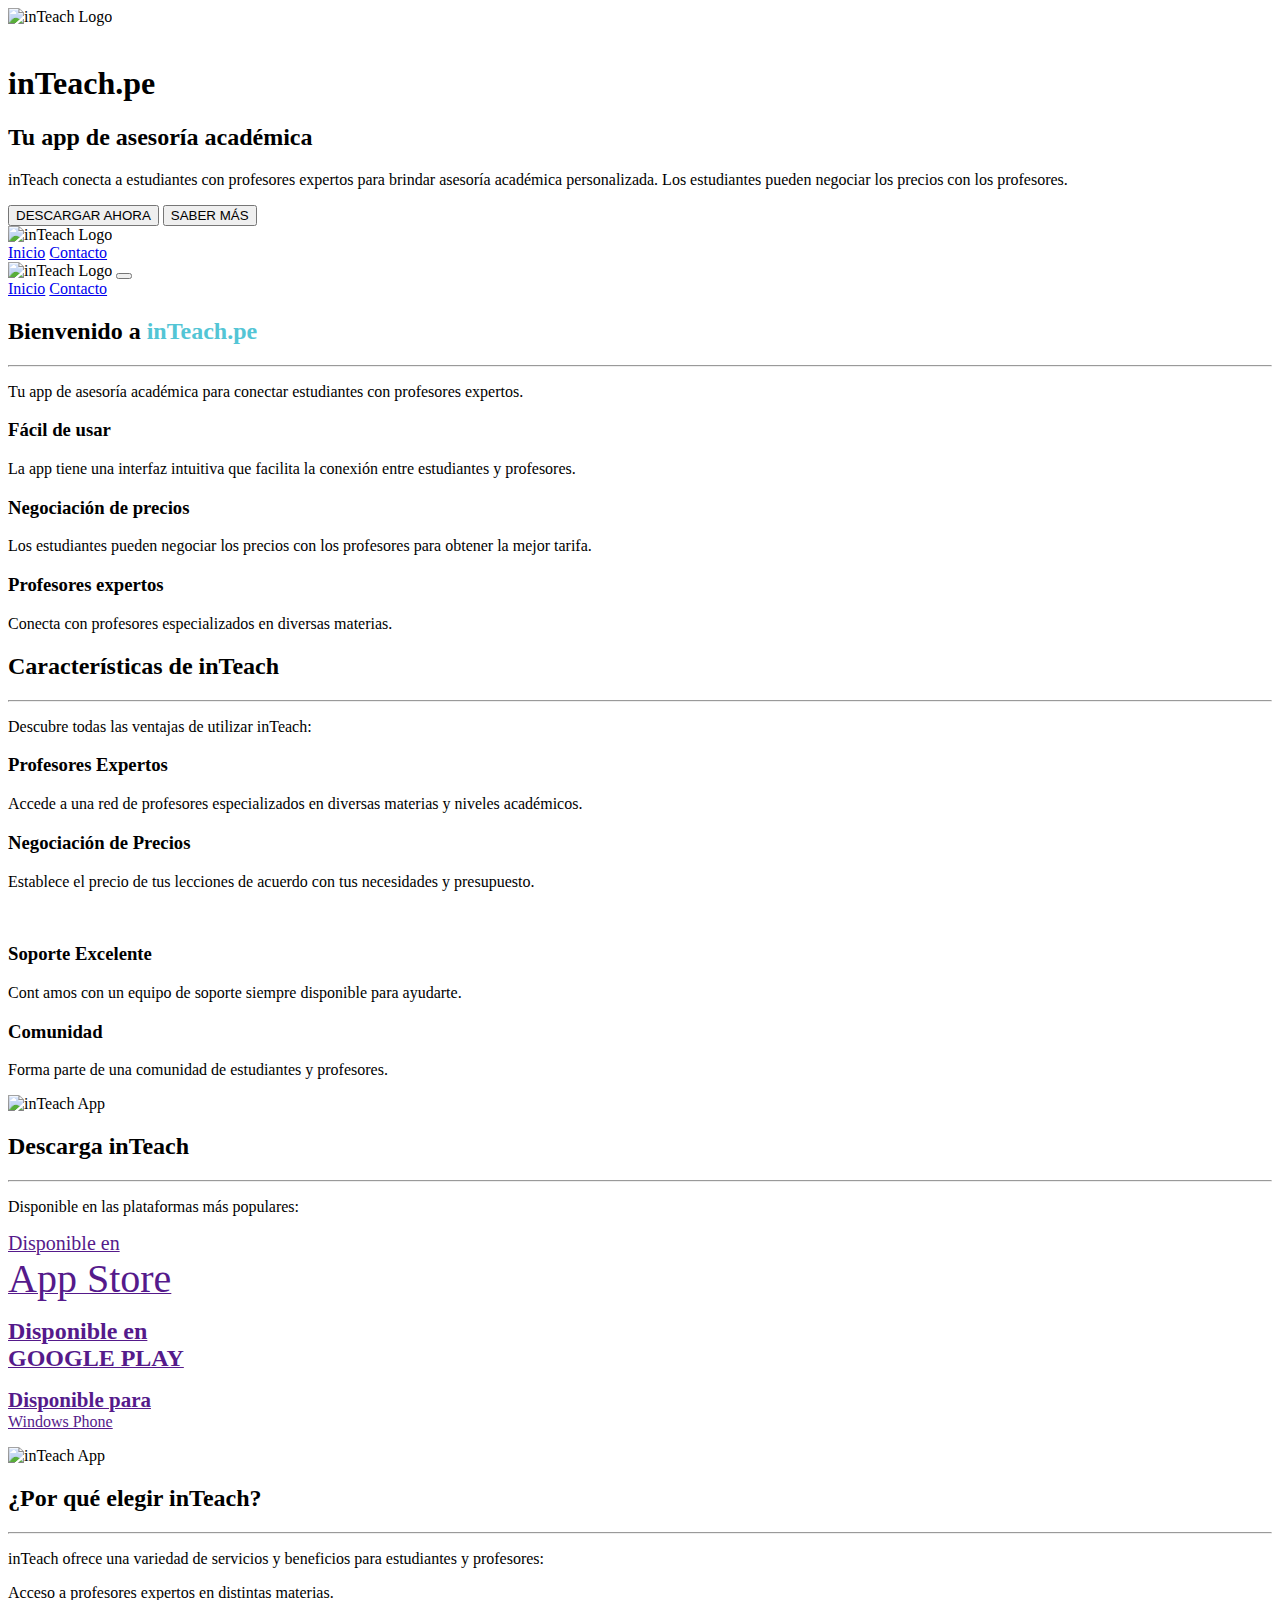
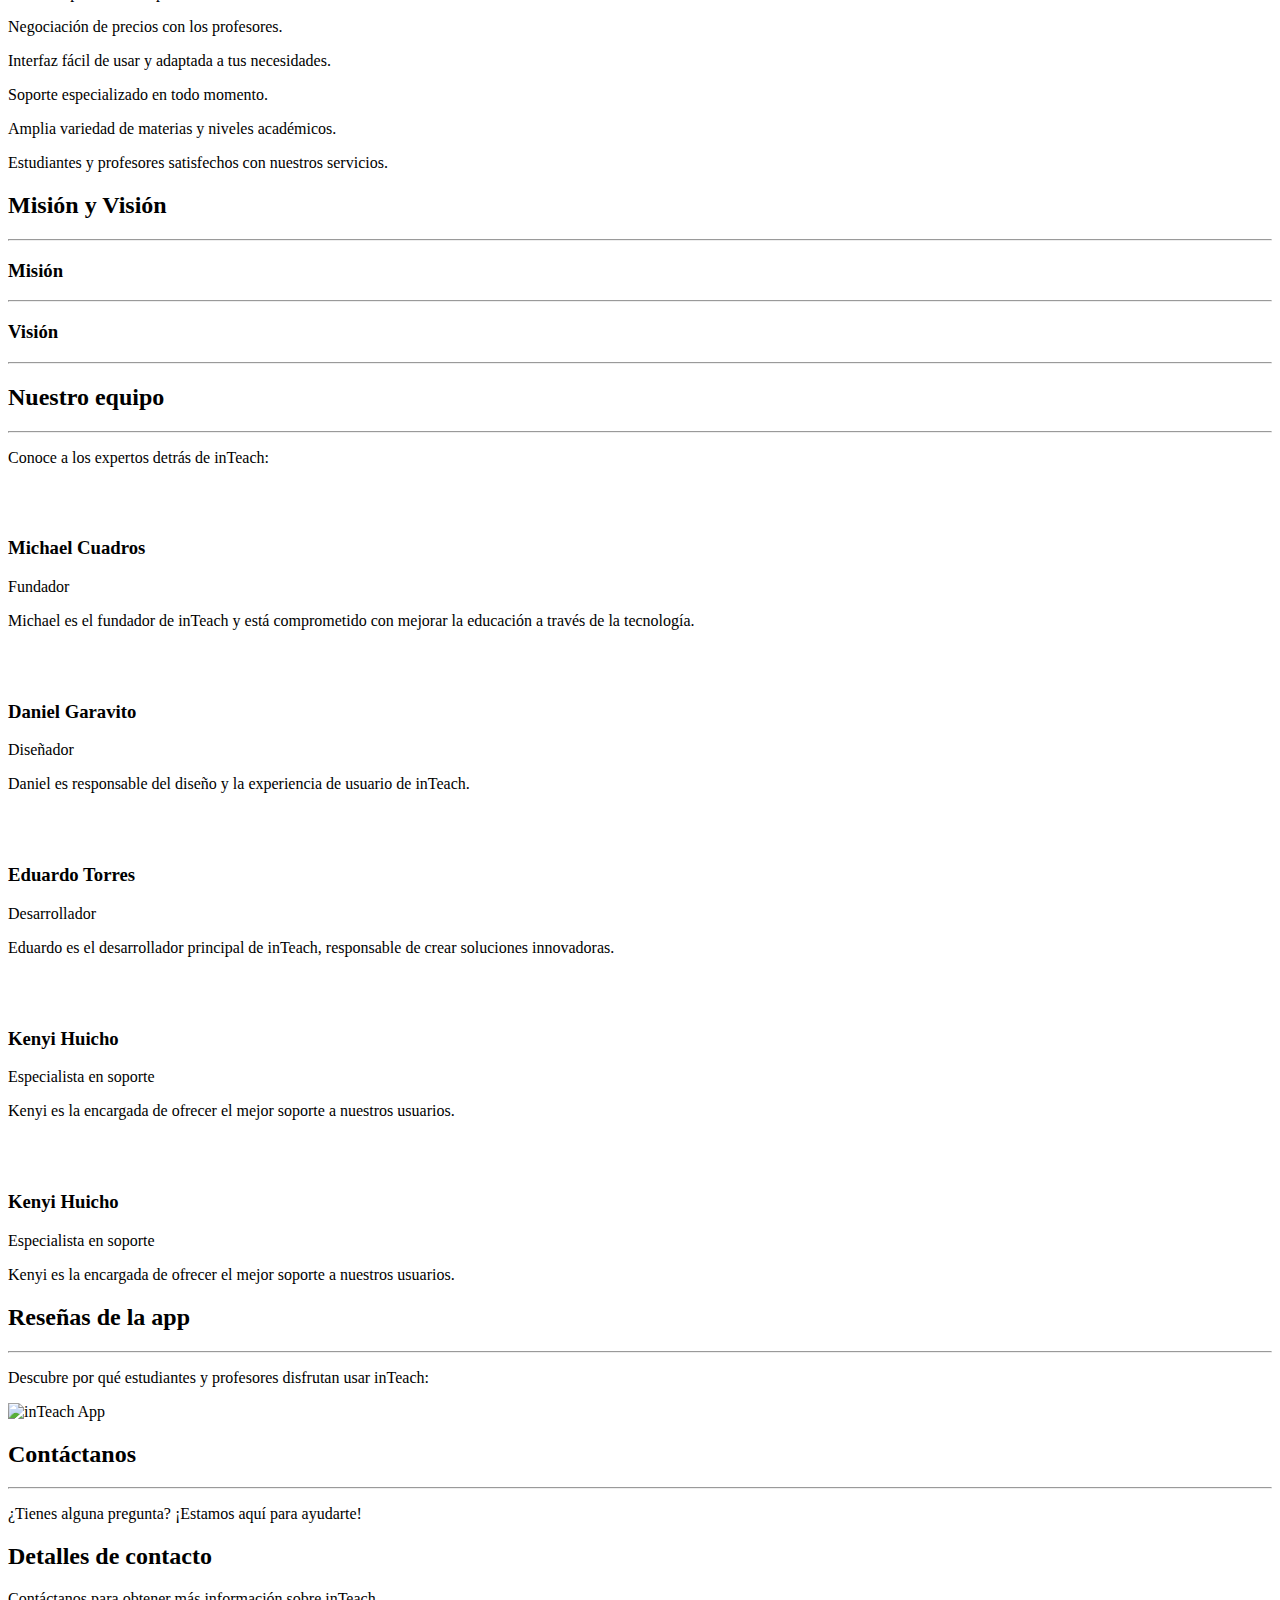
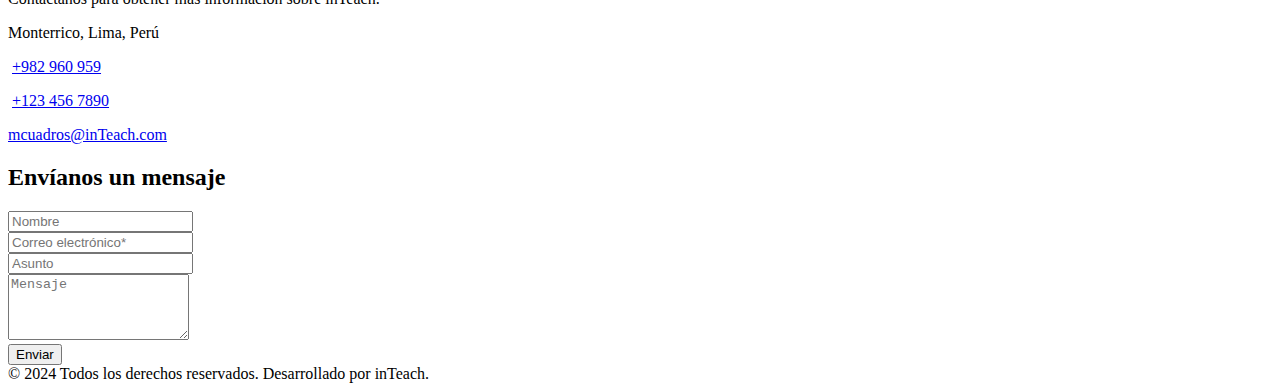
==== index.html @ ab8b3c63 "aa" ====
<!doctype html>
<html lang="en">

<head>
    <!-- Required meta tags -->
    <meta charset="utf-8">
    <meta name="viewport" content="width=device-width, initial-scale=1, shrink-to-fit=no">
    <meta name="description"
        content="inTeach: Conecta a estudiantes con profesores para asesoría académica personalizada. Negocia precios y elige al mejor profesor para ti.">

    <!-- Bootstrap CSS -->
    <link rel="stylesheet" type="text/css" href="bootstrap/bootstrap.min.css">

    <!-- Fonts -->
    <link rel="stylesheet" type="text/css" href="font/dosis-regular/font.css">
    <link rel="stylesheet" type="text/css" href="font/dosis-bold/font.css">

    <!-- Style CSS -->
    <link rel="stylesheet" type="text/css" href="css/style.css">
    <!--Owl Carousel-->
    <link rel="stylesheet" type="text/css"
        href="https://cdnjs.cloudflare.com/ajax/libs/OwlCarousel2/2.3.4/assets/owl.carousel.css">
    <link rel="stylesheet" type="text/css"
        href="https://cdnjs.cloudflare.com/ajax/libs/OwlCarousel2/2.3.4/assets/owl.theme.default.css">
    <!--Font Awsome-->
    <link rel="stylesheet" href="https://use.fontawesome.com/releases/v5.8.1/css/all.css"
        integrity="sha384-50oBUHEmvpQ+1lW4y57PTFmhCaXp0ML5d60M1M7uH2+nqUivzIebhndOJK28anvf" crossorigin="anonymous">
    <!--Background-video-->
    <link rel="stylesheet" type="text/css" href="plugin/background-video/jquery.background-video.css">
    <title>inTeach.pe - App de Asesoría Académica</title>
</head>

<body>
    <div class="main-container ">
        <div class="banner">
            <div class="row">
                <div class="col-12 logo">
                    <img src="image/logo.png" class="img-fluid" alt="inTeach Logo">
                </div>
            </div>
            <div class="row">
                <div class="col-lg-6 banner-content">
                    <img src="image/iphone-slider-1.png" class="img-fluid" alt="">
                </div>
                <div class="col-lg-6 content">
                    <h1>inTeach.pe</h1>
                    <h2>Tu app de asesoría académica</h2>
                    <p>inTeach conecta a estudiantes con profesores expertos para brindar asesoría académica
                        personalizada. Los estudiantes pueden negociar los precios con los profesores.</p>
                    <div class="butns">
                        <button class="get-btn">DESCARGAR AHORA</button>
                        <button class="learn-btn">SABER MÁS</button>
                    </div>
                </div>
            </div>
        </div>
    </div>

    <!-- Navbar Desktop -->
    <div class="main-container desktop-nav nav-bkg-color hidden-md-down to d-none d-lg-block">
        <div class="inside-container nav-contain">
            <nav class="navbar navbar-expand-lg navbar-light">
                <img src="image/logo.png" alt="inTeach Logo" width="75px">
                <div class="navbar-nav nav-list ml-auto">
                    <a class="menu" href="#">Inicio</a>
                    <!--                     <a class="menu" href="#">Características</a>
                    <a class="menu" href="#">Descarga</a>
                    <a class="menu" href="#">Acerca de</a>
                    <a class="menu" href="#">Capturas de pantalla</a>
                    <a class="menu" href="#">Equipo</a>
                    <a class="menu" href="#">Reseñas</a>
                    <a class="menu" href="#">Precios</a> -->
                    <a class="menu-last" href="#">Contacto</a>
                </div>
            </nav>
        </div>
    </div>

    <!-- Navbar Mobile -->
    <div class="main-container mobile-nav nav-bkg-color hidden-lg-up to d-lg-none">
        <div class="inside-container nav-contain">
            <nav class="navbar navbar-expand-lg navbar-light">
                <img src="image/nav-logo.png" alt="inTeach Logo">
                <button class="navbar-toggler" type="button" data-toggle="collapse" data-target="#navbarNavAltMarkup"
                    aria-controls="navbarNavAltMarkup" aria-expanded="false" aria-label="Toggle navigation">
                    <span class="navbar-toggler-icon"></span>
                </button>
                <div class="collapse navbar-collapse" id="navbarNavAltMarkup">
                    <div class="navbar-nav nav-list ml-auto">
                        <a class="menu" href="#">Inicio</a>
                        <!--                         <a class="menu" href="#">Características</a>
                        <a class="menu" href="#">Descarga</a>
                        <a class="menu" href="#">Acerca de</a>
                        <a class="menu" href="#">Capturas de pantalla</a>
                        <a class="menu" href="#">Equipo</a>
                        <a class="menu" href="#">Reseñas</a>
                        <a class="menu" href="#">Precios</a> -->
                        <a class="menu-last" href="#">Contacto</a>
                    </div>
                </div>
            </nav>
        </div>
    </div>

    <!-- Welcome -->
    <div class="main-container">
        <div class="inside-container">
            <div class="row welcome-content">
                <div class="col-12">
                    <h2>Bienvenido a <span style="color: #53c5d5;">inTeach.pe</span></h2>
                    <hr>
                    <p>Tu app de asesoría académica para conectar estudiantes con profesores expertos.</p>
                </div>
            </div>
            <div class="row welcome-column">
                <div class="col-lg-4 star-hover">
                    <div class="row">
                        <div class="col-3 icon-img">
                            <i class="fas fa-graduation-cap"></i>
                        </div>
                        <div class="col-9">
                            <h3>Fácil de usar</h3>
                            <p>La app tiene una interfaz intuitiva que facilita la conexión entre estudiantes y
                                profesores.</p>
                        </div>
                    </div>
                </div>
                <div class="col-lg-4 star-hover">
                    <div class="row">
                        <div class="col-3 icon-img">
                            <i class="fas fa-comments-dollar"></i>
                        </div>
                        <div class="col-9">
                            <h3>Negociación de precios</h3>
                            <p>Los estudiantes pueden negociar los precios con los profesores para obtener la mejor
                                tarifa.</p>
                        </div>
                    </div>
                </div>
                <div class="col-lg-4 star-hover">
                    <div class="row">
                        <div class="col-3 icon-img">
                            <i class="far fa-lightbulb"></i>
                        </div>
                        <div class="col-9">
                            <h3>Profesores expertos</h3>
                            <p>Conecta con profesores especializados en diversas materias.</p>
                        </div>
                    </div>
                </div>
            </div>
        </div>
    </div>

    <!-- Features -->
    <div class="main-container features-sec">
        <div class="inside-container features-row">
            <div class="row">
                <div class="col-lg-8">
                    <div class="row detail-features">
                        <div class="col-12">
                            <h2>Características de inTeach</h2>
                            <hr>
                            <p>Descubre todas las ventajas de utilizar inTeach:</p>
                        </div>
                    </div>
                    <div class="row features-cols">
                        <div class="col-12">
                            <div class="row">
                                <div class="col-lg-6 services">
                                    <div class="row">
                                        <div class="col-3 icon-img">
                                            <i class="fas fa-user-tie"></i>
                                        </div>
                                        <div class="col-9">
                                            <h3>Profesores Expertos</h3>
                                            <p>Accede a una red de profesores especializados en diversas materias y
                                                niveles académicos.</p>
                                        </div>
                                    </div>
                                </div>
                                <div class="col-lg-6 services">
                                    <div class="row">
                                        <div class="col-3 icon-img">
                                            <i class="fas fa-comments-dollar"></i>
                                        </div>
                                        <div class="col-9">
                                            <h3>Negociación de Precios</h3>
                                            <p>Establece el precio de tus lecciones de acuerdo con tus necesidades y
                                                presupuesto.</p>
                                        </div>
                                    </div>
                                </div>
                            </div>
                            <div class="row">
                                <div class="col-lg-6 services">
                                    <div class="row">
                                        <div class="col-3 icon-img">
                                            <img src="image/check.svg" alt="">
                                        </div>
                                        <div class="col-9">
                                            <h3>Soporte Excelente</h3>
                                            <p>Cont

                                                amos con un equipo de soporte siempre disponible para ayudarte.</p>
                                        </div>
                                    </div>
                                </div>
                                <div class="col-lg-6 services">
                                    <div class="row">
                                        <div class="col-3 icon-img">
                                            <i class="fas fa-users"></i>
                                        </div>
                                        <div class="col-9">
                                            <h3>Comunidad</h3>
                                            <p>Forma parte de una comunidad de estudiantes y profesores.</p>
                                        </div>
                                    </div>
                                </div>
                            </div>
                        </div>
                    </div>
                </div>
                <div class="col-lg-4 phone-col">
                    <img src="image/phone.png" class="img-fluid text-center" alt="inTeach App">
                </div>
            </div>
        </div>
    </div>

    <!-- Download -->
    <div class="main-container downl-sec">
        <div class="inside-container">
            <div class="row">
                <div class="col-12 detail-down">
                    <h2>Descarga inTeach</h2>
                    <hr>
                    <p>Disponible en las plataformas más populares:</p>
                </div>
            </div>
            <div class="row mobiles-down">
                <div class="col-lg-4">
                    <a href="" class="apple-store">
                        <i class="fas fa-mobile-alt"></i>
                        <p><span style="font-size: 20px;">Disponible en</span> <br /><span style="font-size: 40px;">App
                                Store</span></p>
                    </a>
                </div>
                <div class="col-lg-4">
                    <a href="" class="google-store">
                        <object data="image/play-store.svg" type="image/svg+xml" id="play-store" class="play-store"
                            name="play-store"></object>
                        <p><b><span style="font-size: 24px;">Disponible en <br />GOOGLE PLAY</span></b></p>
                    </a>
                </div>
                <div class="col-lg-4">
                    <a href="" class="windows-store">
                        <object data="image/windows-store.svg" type="image/svg+xml" id="windows-store"
                            class="windows-store" name="windows-store"></object>
                        <p><b><span style="font-size: 21px;">Disponible para</span></b> <br /><span
                                class="win-phone">Windows Phone</span></p>
                    </a>
                </div>
            </div>
        </div>
    </div>

    <!-- Why us -->
    <div class="inside-container">
        <div class="row chose">
            <div class="col-lg-6 iphones-5s">
                <img src="image/iphons-5.png" class="img-fluid " alt="inTeach App">
            </div>
            <div class="col-lg-6 chose-detail">
                <h2>¿Por qué elegir inTeach?</h2>
                <hr>
                <p class="desc">inTeach ofrece una variedad de servicios y beneficios para estudiantes y profesores:</p>
                <p><img src="image/chose-icon-1.svg" alt="">Acceso a profesores expertos en distintas materias.</p>
                <p><i class="fas fa-magnet"></i>Negociación de precios con los profesores.</p>
                <p><i class="fas fa-gift"></i>Interfaz fácil de usar y adaptada a tus necesidades.</p>
                <p><i class="fas fa-cogs"></i>Soporte especializado en todo momento.</p>
                <p><i class="fas fa-folder-open"></i>Amplia variedad de materias y niveles académicos.</p>
                <p><i class="far fa-thumbs-up"></i>Estudiantes y profesores satisfechos con nuestros servicios.</p>
            </div>
        </div>
    </div>

    <!-- Screenshots -->
    <div class="main-container screenshot">
        <div class="inside-container ">
            <div class="row screen-detail">
                <div class="col-12">
                    <h2>Misión y Visión</h2>
                    <hr>
                </div>
            </div>
            <div class="row">
                <div class="col-12 owl-seci">
                    <h3 class="col-12">Misión</h3>
                    <div class="owl-carousel owl-theme scren-owl">
                        Facilitar el acceso a educación personalizada y de calidad al proporcionar una plataforma
                        digital que conecta a estudiantes y profesores, permitiendo a cada individuo alcanzar su máximo
                        potencial académico, independientemente de su ubicación y recursos disponibles
                    </div>
                    <hr>
                    <h3 class="col-12">Visión</h3>
                    <div class="owl-carousel owl-theme scren-owl">
                        Convertirnos en el principal destino en línea para la búsqueda y oferta de tutorías académicas,
                        reconocidos por nuestra excelencia en la calidad del servicio, la diversidad y experiencia de
                        nuestros tutores, así como por nuestra contribución al crecimiento educativo y desarrollo
                        personal de nuestros usuarios en todo el Perú.
                    </div>
                    <hr>
                </div>
            </div>
        </div>
    </div>

    <!-- Video -->
    <!--     <div class="main-container">
        <div class="row">
            <div class="col-12 video-row element-with-video-bg jquery-background-video-wrapper">
                <div class="video-sec"></div>
                <div class="row detail-video">
                    <div class="col-12">
                        <h2>Mira cómo funciona inTeach</h2>
                        <hr>
                        <p>Conoce más acerca de nuestra app viendo este video:</p>
                    </div>
                </div>  
                <video data-bgvideo="true" class="my-background-video jquery-background-video" loop muted playsinline poster="image/background-video.jpg">
                    <source src="video/web-domus-app.mp4" type="video/mp4">
                </video>
            </div>    			
        </div>
    </div> -->



    <!-- Team -->
    <div class="main-container team-section">
        <div class="inside-container">
            <div class="row">
                <div class="col-12 detail-team">
                    <h2>Nuestro equipo</h2>
                    <hr>
                    <p>Conoce a los expertos detrás de inTeach:</p>
                </div>
            </div>
            <div class="row team-members">
                <div class="col-lg-3">
                    <div class="team-hover">
                        <img src="image/team-member.png" class="img-fluid" alt="">
                        <div class="loop-hover">
                            <img src="image/loop-team.png" alt="">
                        </div>
                    </div>
                    <h3>Michael Cuadros</h3>
                    <p class="team-role">Fundador</p>
                    <p class="team-desc">Michael es el fundador de inTeach y está comprometido con mejorar la educación
                        a través de la tecnología.</p>
                    <div class="icon-team">
                        <a href="#"><i class="fab fa-facebook-square"></i></a>
                        <a href="#"><i class="fab fa-twitter-square"></i></a>
                        <a href="#"><i class="fab fa-pinterest-square"></i></a>
                        <a href="#"><i class="fab fa-instagram"></i></a>
                    </div>
                </div>
                <div class="col-lg-3">
                    <div class="team-hover">
                        <img src="image/team-member.png" class="img-fluid" alt="">
                        <div class="loop-hover">
                            <img src="image/loop-team.png" alt="">
                        </div>
                    </div>
                    <h3>Daniel Garavito</h3>
                    <p class="team-role">Diseñador</p>
                    <p class="team-desc">Daniel es responsable del diseño y la experiencia de usuario de inTeach.</p>
                    <div class="icon-team">
                        <a href="#"><i class="fab fa-facebook-square"></i></a>
                        <a href="#"><i class="fab fa-twitter-square"></i></a>
                        <a href="#"><i class="fab fa-pinterest-square"></i></a>
                        <a href="#"><i class="fab fa-instagram"></i></a>
                    </div>
                </div>
                <div class="col-lg-3">
                    <div class="team-hover">
                        <img src="image/team-member.png" class="img-fluid" alt="">
                        <div class="loop-hover">
                            <img src="image/loop-team.png" alt="">
                        </div>
                    </div>
                    <h3>Eduardo Torres</h3>
                    <p class="team-role">Desarrollador</p>
                    <p class="team-desc">Eduardo es el desarrollador principal de inTeach, responsable de crear
                        soluciones innovadoras.</p>
                    <div class="icon-team">
                        <a href="#"><i class="fab fa-facebook-square"></i></a>
                        <a href="#"><i class="fab fa-twitter-square"></i></a>
                        <a href="#"><i class="fab fa-pinterest-square"></i></a>
                        <a href="#"><i class="fab fa-instagram"></i></a>
                    </div>
                </div>
                <div class="col-lg-3">
                    <div class="team-hover">
                        <img src="image/team-member.png" class="img-fluid" alt="">
                        <div class="loop-hover">
                            <img src="image/loop-team.png" alt="">
                        </div>
                    </div>
                    <h3>Kenyi Huicho</h3>
                    <p class="team-role">Especialista en soporte</p>
                    <p class="team-desc">Kenyi es la encargada de ofrecer el mejor soporte a nuestros usuarios.</p>
                    <div class="icon-team">
                        <a href="#"><i class="fab fa-facebook-square"></i></a>
                        <a href="#"><i class="fab fa-twitter-square"></i></a>
                        <a href="#"><i class="fab fa-pinterest-square"></i></a>
                        <a href="#"><i class="fab fa-instagram"></i></a>
                    </div>
                </div>
                <div class="col-lg-3">
                    <div class="team-hover">
                        <img src="image/team-member.png" class="img-fluid" alt="">
                        <div class="loop-hover">
                            <img src="image/loop-team.png" alt="">
                        </div>
                    </div>
                    <h3>Kenyi Huicho</h3>
                    <p class="team-role">Especialista en soporte</p>
                    <p class="team-desc">Kenyi es la encargada de ofrecer el mejor soporte a nuestros usuarios.</p>
                    <div class="icon-team">
                        <a href="#"><i class="fab fa-facebook-square"></i></a>
                        <a href="#"><i class="fab fa-twitter-square"></i></a>
                        <a href="#"><i class="fab fa-pinterest-square"></i></a>
                        <a href="#"><i class="fab fa-instagram"></i></a>
                    </div>
                </div>
            </div>
        </div>
    </div>

    <!-- Reviews -->
    <div class="main-container review-sec">
        <div class="inside-container">
            <div class="row">
                <div class="col-lg-8 detail-review">
                    <h2>Reseñas de la app</h2>
                    <hr>
                    <p class="desc">Descubre por qué estudiantes y profesores disfrutan usar inTeach:</p>
                    <div class="row">
                        <div class="col-12">
                            <div class="owl-carousel owl-theme owl-testimonial">
                                <div class="item item-over">
                                    <div class="testimonial">
                                        <blockquote>“inTeach me ayudó a encontrar al profesor perfecto para mis
                                            necesidades. La app es fácil de usar y ofrece un excelente soporte.”
                                        </blockquote>
                                        <div class="testimonial-arrow"><img src="image/testimonial-arrow.png" alt="">
                                        </div>
                                        <div class="person">
                                            <img src="image/testimonial-picture.png" alt="">
                                            <div class="name">
                                                <h3>Sofía Ramírez</h3>
                                                <p>Estudiante</p>
                                            </div>
                                        </div>
                                    </div>
                                </div>
                                <div class="item item-over">
                                    <div class="testimonial">
                                        <blockquote>“Como profesor, inTeach me ha permitido llegar a más estudiantes y
                                            negociar precios justos por mis lecciones.”</blockquote>
                                        <div class="testimonial-arrow"><img src="image/testimonial-arrow.png" alt="">
                                        </div>
                                        <div class="person">
                                            <img src="image/testimonial-picture.png" alt="">
                                            <div class="name">
                                                <h3>David Gómez</h3>
                                                <p>Profesor</p>
                                            </div>
                                        </div>
                                    </div>
                                </div>
                                <div class="item item-over">
                                    <div class="testimonial">
                                        <blockquote>“inTeach cambió mi forma de recibir asesoría académica. Me encanta
                                            la posibilidad de negociar precios y trabajar con profesores calificados.”
                                        </blockquote>
                                        <div class="testimonial-arrow"><img src="image/testimonial-arrow.png" alt="">
                                        </div>
                                        <div class="person">
                                            <img src="image/testimonial-picture.png" alt="">
                                            <div class="name">
                                                <h3>Carlos Ríos</h3>
                                                <p>Estudiante</p>

                                            </div>
                                        </div>
                                    </div>
                                </div>
                            </div>
                        </div>
                    </div>
                </div>
                <div class="col-lg-4 phone-review">
                    <img src="image/logo.png" class="img-fluid" alt="inTeach App">
                </div>
            </div>
        </div>
    </div>



    <!-- Plan -->
    <!--   <div class="main-container plan-sec">
        <div class="inside-container">
            <div class="row">
                <div class="col-12 detail-plan">
                    <h2>Elige tu plan</h2>
                    <hr>
                    <p>inTeach ofrece diferentes opciones de planes para satisfacer tus necesidades académicas.</p>
                </div>
            </div>
            <div class="row offert-plan">
                <div class="col-lg-4 plans-col">
                    <div class="row">
                        <div class="col-12 standard-title">
                            <h2>Básico</h2>
                        </div>
                    </div>
                    <div class="row">
                        <div class="col-12 standard-img">
                            <img src="image/standart-price.png" alt="">
                        </div>
                    </div

>
                    <div class="row">
                        <div class="col-12 standard-desc">
                            <p><i class="fas fa-check-circle"></i>Acceso a la plataforma</p>
                            <p><i class="fas fa-check-circle"></i>Negociación de precios</p>
                            <p><i class="fas fa-check-circle"></i>Contactar profesores</p>
                            <div class="row">
                                <div class="col-12 button-plan">
                                    <button type="button">Regístrate Ahora</button>
                                </div>
                            </div>      						
                        </div>
                    </div>
                </div>
                <div class="col-lg-4 plans-col">
                    <div class="row">
                        <div class="col-12 profs-title">
                            <h2>Profesional</h2>
                        </div>
                    </div>
                    <div class="row">
                        <div class="col-12 profs-img">
                            <img src="image/prof-price.png" alt="">
                        </div>
                    </div>
                    <div class="row">
                        <div class="col-12 profs-desc">
                            <p><i class="fas fa-check-circle"></i>Acceso a todas las materias</p>
                            <p><i class="fas fa-check-circle"></i>Soporte preferente</p>
                            <p><i class="fas fa-check-circle"></i>Acceso a profesores altamente calificados</p>
                            <div class="row">
                                <div class="col-12 button-plan">
                                    <button type="button">Regístrate Ahora</button>
                                </div>
                            </div>      			
                        </div>
                    </div>
                </div>
                <div class="col-lg-4 plans-col">
                    <div class="row">
                        <div class="col-12 ultimate-title">
                            <h2>Ultimate</h2>
                        </div>
                    </div>
                    <div class="row">
                        <div class="col-12 ultimate-img">
                            <img src="image/ultimate-price.png" alt="">
                        </div>
                    </div>
                    <div class="row">
                        <div class="col-12 ultimate-desc">
                            <p><i class="fas fa-check-circle"></i>Todo incluido</p>
                            <p><i class="fas fa-check-circle"></i>Acceso prioritario a profesores</p>
                            <p><i class="fas fa-check-circle"></i>Asesoramiento personalizado</p>
                            <div class="row">
                                <div class="col-12 button-plan">
                                    <button type="button">Regístrate Ahora</button>
                                </div>
                            </div>      			
                        </div>
                    </div>
                </div>
            </div>
        </div>
    </div> -->

    <!-- Newsletter -->
    <!--     <div class="main-container newsletter-sec">
        <div class="inside-container news-row">
            <div class="row">
                <div class="col-lg-4 detail-newsletter">
                    <h2>Suscríbete a nuestro boletín</h2>
                    <hr>
                </div>
                <div class="col-lg-8">
                    <div class="input-group mb-3 input-mobile">
                        <input type="text" class="form-control news-form" placeholder="Ingresa tu dirección de correo electrónico aquí..." aria-label="Email">
                        <div class="input-group-append">
                            <button class="news-btn" type="button">SUSCRÍBETE</button>
                        </div>
                    </div>
                </div>
            </div>
        </div>
    </div>
 -->
    <!-- Contact -->
    <div class="main-container contact-bckg">
        <div class="inside-container">
            <div class="row">
                <div class="col-12 contact-title">
                    <h2>Contáctanos</h2>
                    <hr>
                    <p>¿Tienes alguna pregunta? ¡Estamos aquí para ayudarte!</p>
                </div>
            </div>
            <div class="row">
                <div class="col-lg-4 contact-detail">
                    <h2>Detalles de contacto</h2>
                    <p>Contáctanos para obtener más información sobre inTeach.</p>
                    <p class="contact"><i class="fas fa-map-marker-alt"></i> Monterrico, Lima, Perú</p>
                    <p class="contact"><img src="image/phone-icon.svg" alt=""> <a href="tel:+1234567890">+982 960
                            959</a></p>
                    <p class="contact"><img src="image/fax.svg" alt=""> <a href="tel:+1234567890">+123 456 7890</a></p>
                    <p class="contact"><i class="fas fa-envelope"></i> <a
                            href="mailto:contacto@inTeach.com">mcuadros@inTeach.com</a></p>
                </div>
                <div class="col-lg-8 form-contact">
                    <h2>Envíanos un mensaje</h2>
                    <form>
                        <div class="form-group-edit">
                            <input type="text" class="form-control" placeholder="Nombre">
                        </div>
                        <div class="form-group-edit">
                            <input type="email" class="form-control" id="staticEmail" placeholder="Correo electrónico*"
                                required>
                        </div>
                        <div class="form-group-edit">
                            <input class="form-control" type="text" placeholder="Asunto">
                        </div>
                        <div class="form-group">
                            <textarea class="form-control" id="exampleFormControlTextarea1" rows="4"
                                placeholder="Mensaje"></textarea>
                        </div>
                        <button type="submit" class="btn form-btn">Enviar</button>
                    </form>
                </div>
            </div>
        </div>
    </div>

    <!-- Footer -->
    <div class="footer main-container">
        <div class="inside-container footer-content">
            <div class="social-icons">
                <a href="https://www.tiktok.com/@inteach.pe"><span><i class="fab fa-twitter"></i></span></a>
                <a href="https://www.facebook.com/profile.php?id=61558653884454"><span><i class="fab fa-facebook-f"></i></span></a>
                <a href="https://www.instagram.com/p/C6jjEwYJvcM/?next=%2F&hl=en"><span><i class="fab fa-instagram"></i></span></a>
                <a href="https://www.tiktok.com/@inteach.pe"><span><i class="fab fa-linkedin-in"></i></span></a>
            </div>
            <div class="copyright">
                © 2024 Todos los derechos reservados. Desarrollado por inTeach.
            </div>
        </div>
    </div>

    <!-- Optional JavaScript -->
    <!-- jQuery first, then Popper.js, then Bootstrap JS -->
    <script src="https://code.jquery.com/jquery-1.8.3.js"></script>
    <script src="https://code.jquery.com/jquery-3.3.1.slim.min.js"
        integrity="sha384-q8i/X+965DzO0rT7abK41JStQIAqVgRVzpbzo5smXKp4YfRvH+8abtTE1Pi6jizo"
        crossorigin="anonymous"></script>
    <script src="https://cdnjs.cloudflare.com/ajax.com/ajax/libs/popper.js/1.14.6/umd/popper.min.js"
        integrity="sha384-wHAiFfRlMFy6i5SRaxvfOCifBUQy1xHdJ/yoi7FRNXMRBu5WHdZYu1hA6ZOblgut"
        crossorigin="anonymous"></script>
    <script src="bootstrap/bootstrap.min.js"></script>
    <script src="https://cdnjs.cloudflare.com/ajax/libs/OwlCarousel2/2.3.4/owl.carousel.js"></script>
    <script src="js/owl.js"></script>
    <script src="js/fixed-header.js"></script>
    <script src="plugin/background-video/jquery.background-video.js"></script>
    <script src="js/bkg-video-hide.js"></script>
</body>

</html>
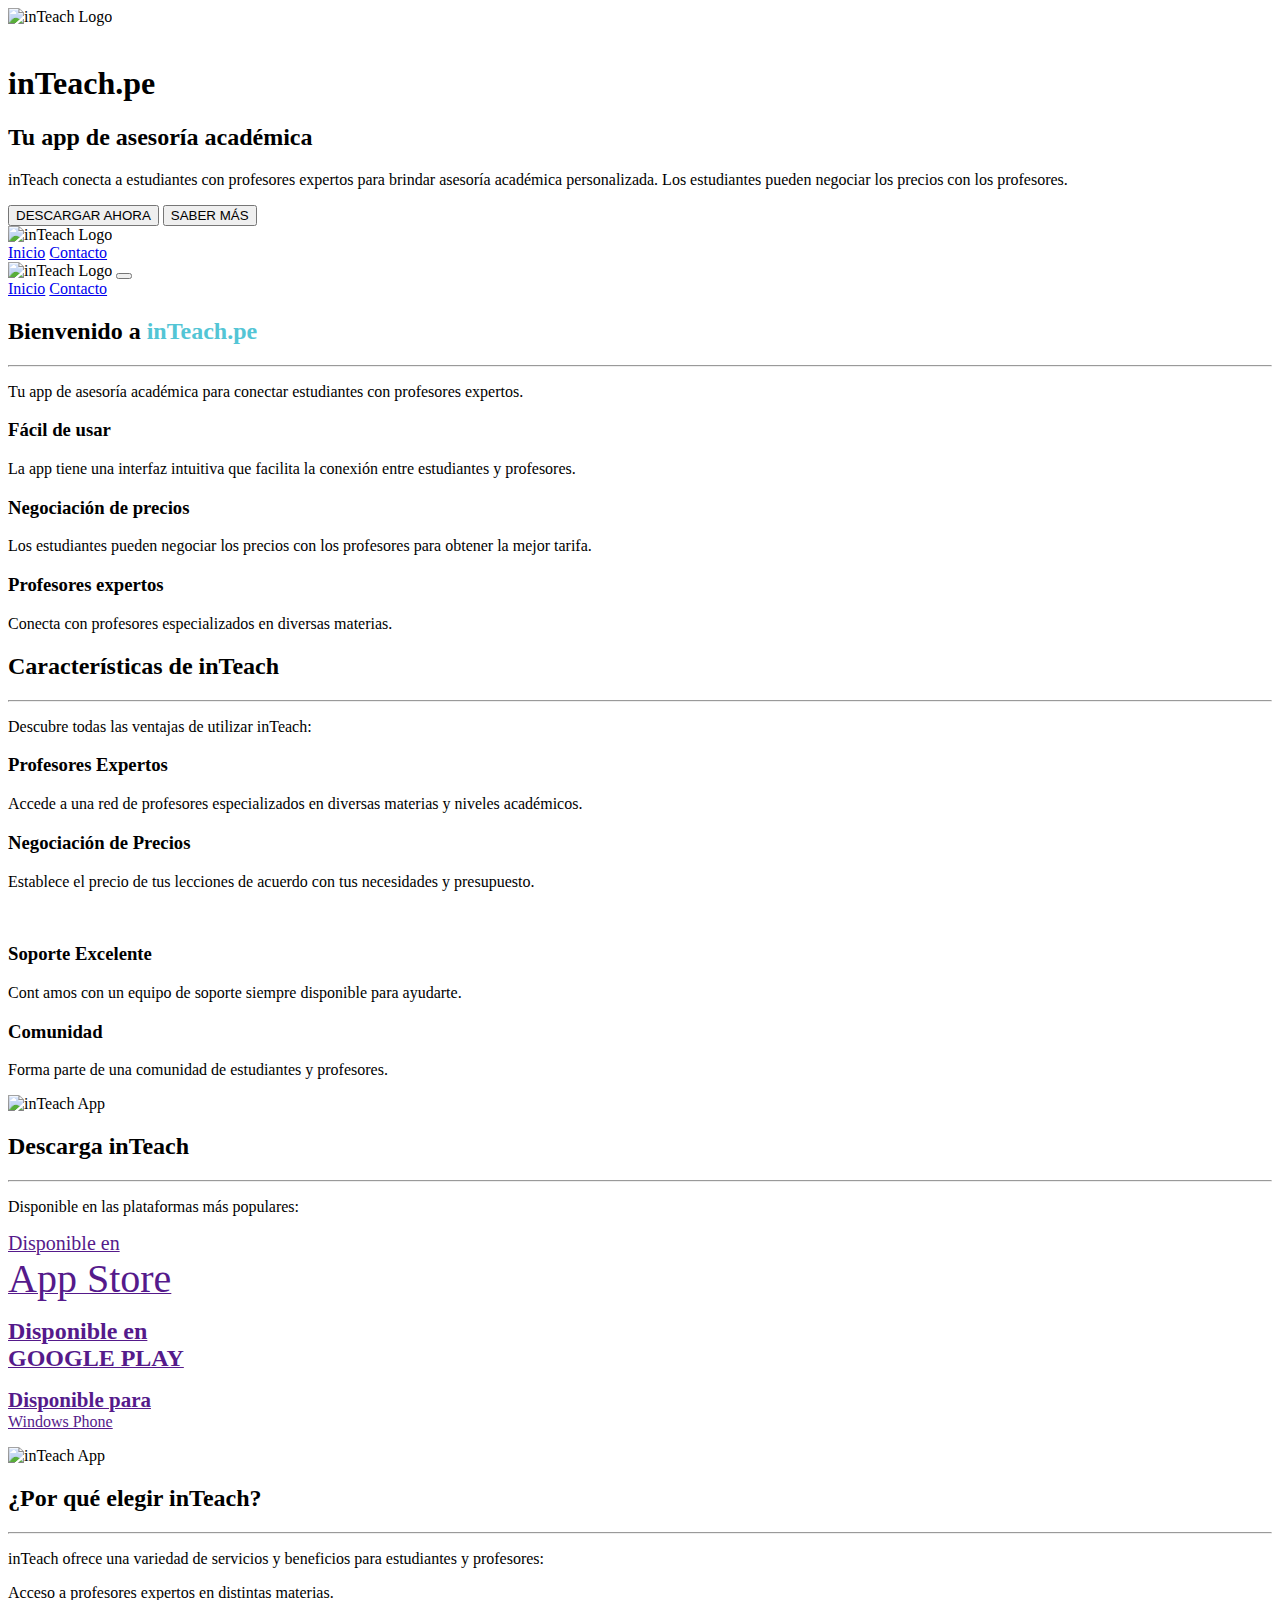
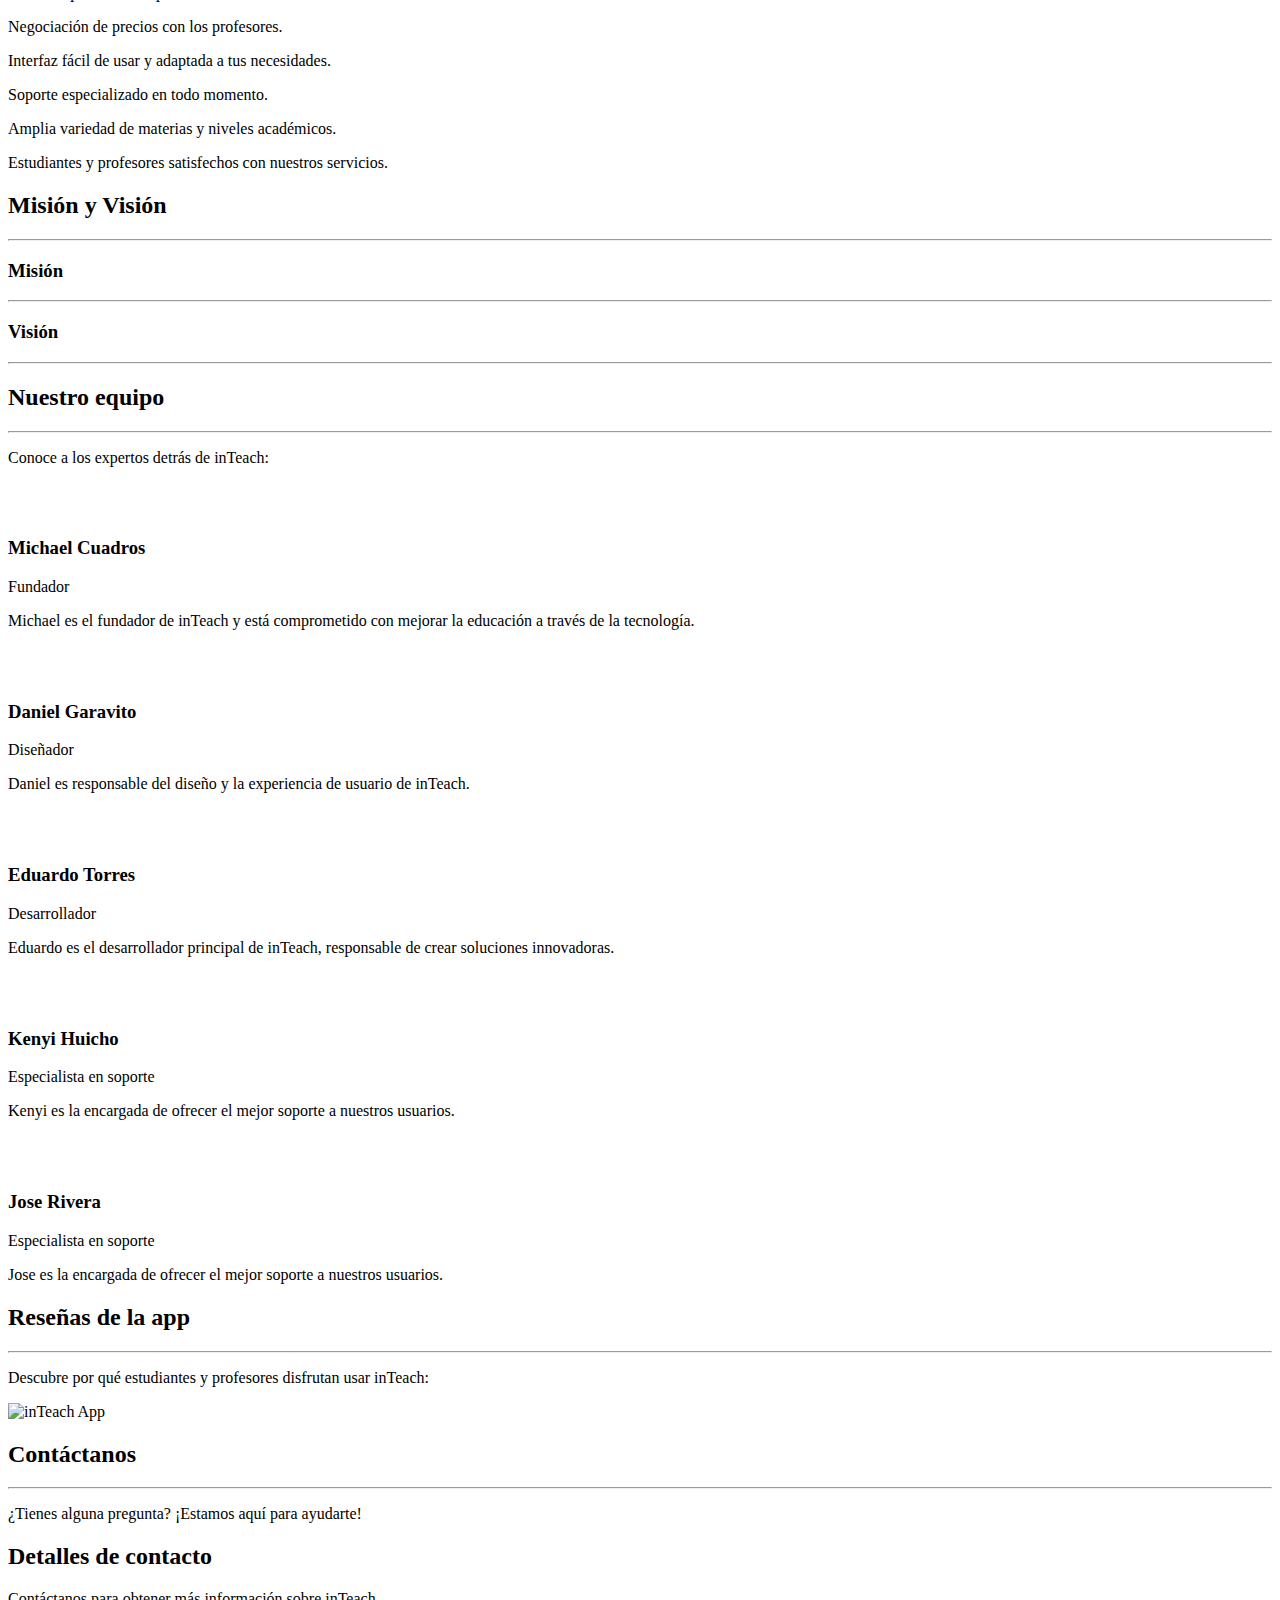
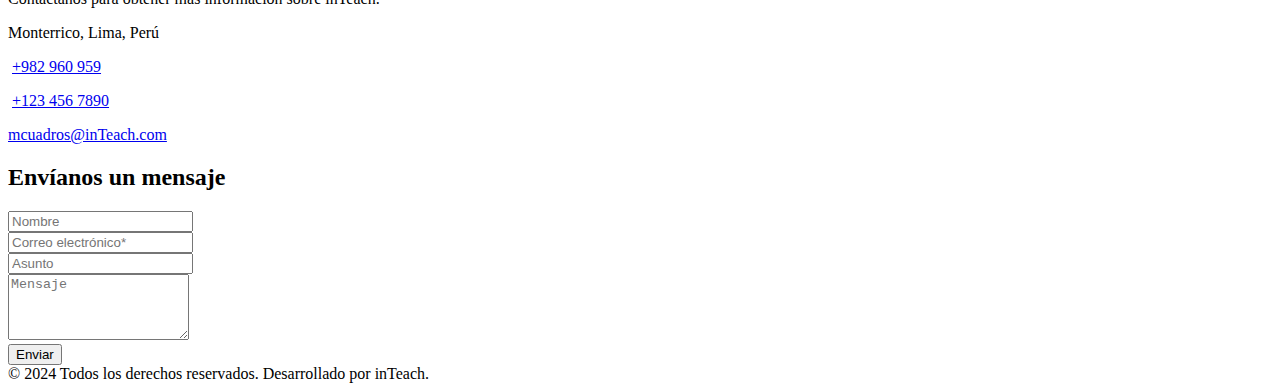
==== commit 4ff02d28: "aaa" ====
--- a/index.html
+++ b/index.html
@@ -425,9 +425,9 @@
                             <img src="image/loop-team.png" alt="">
                         </div>
                     </div>
-                    <h3>Kenyi Huicho</h3>
+                    <h3>Jose Rivera</h3>
                     <p class="team-role">Especialista en soporte</p>
-                    <p class="team-desc">Kenyi es la encargada de ofrecer el mejor soporte a nuestros usuarios.</p>
+                    <p class="team-desc">Jose es la encargada de ofrecer el mejor soporte a nuestros usuarios.</p>
                     <div class="icon-team">
                         <a href="#"><i class="fab fa-facebook-square"></i></a>
                         <a href="#"><i class="fab fa-twitter-square"></i></a>
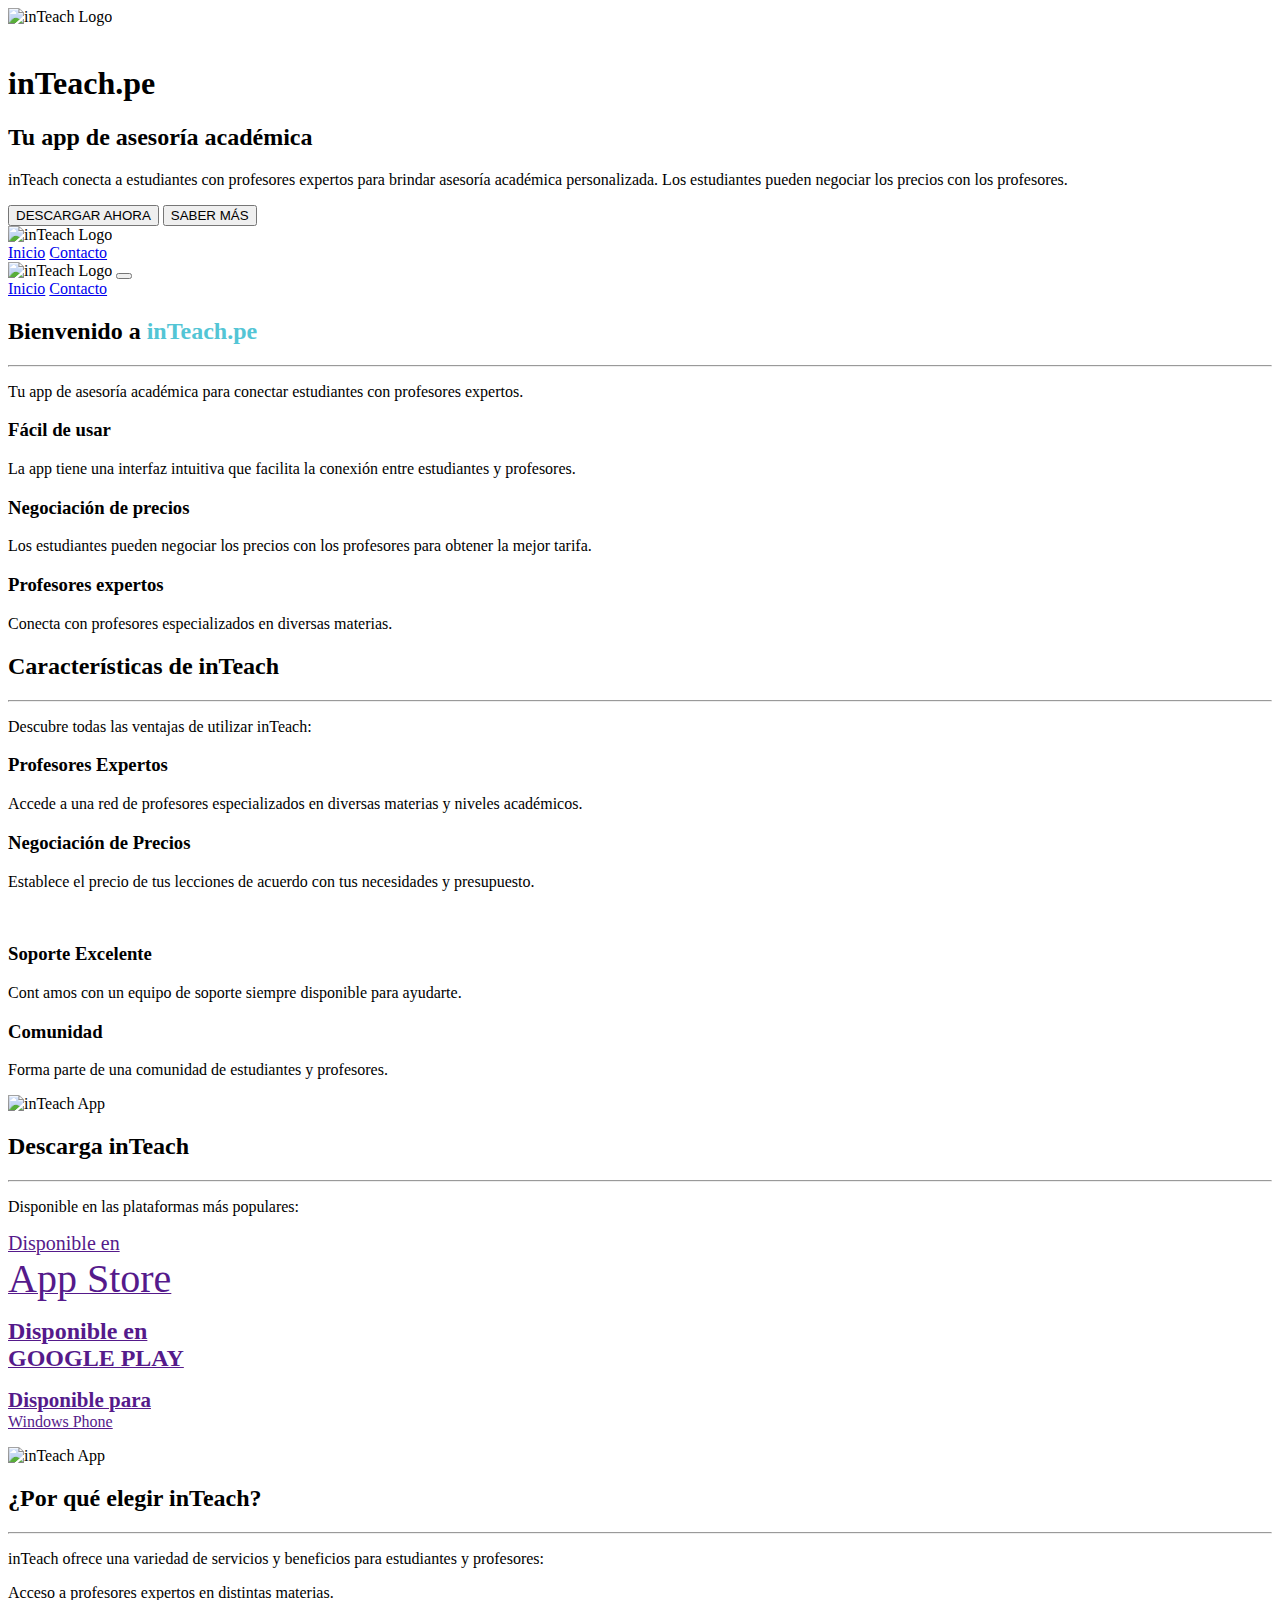
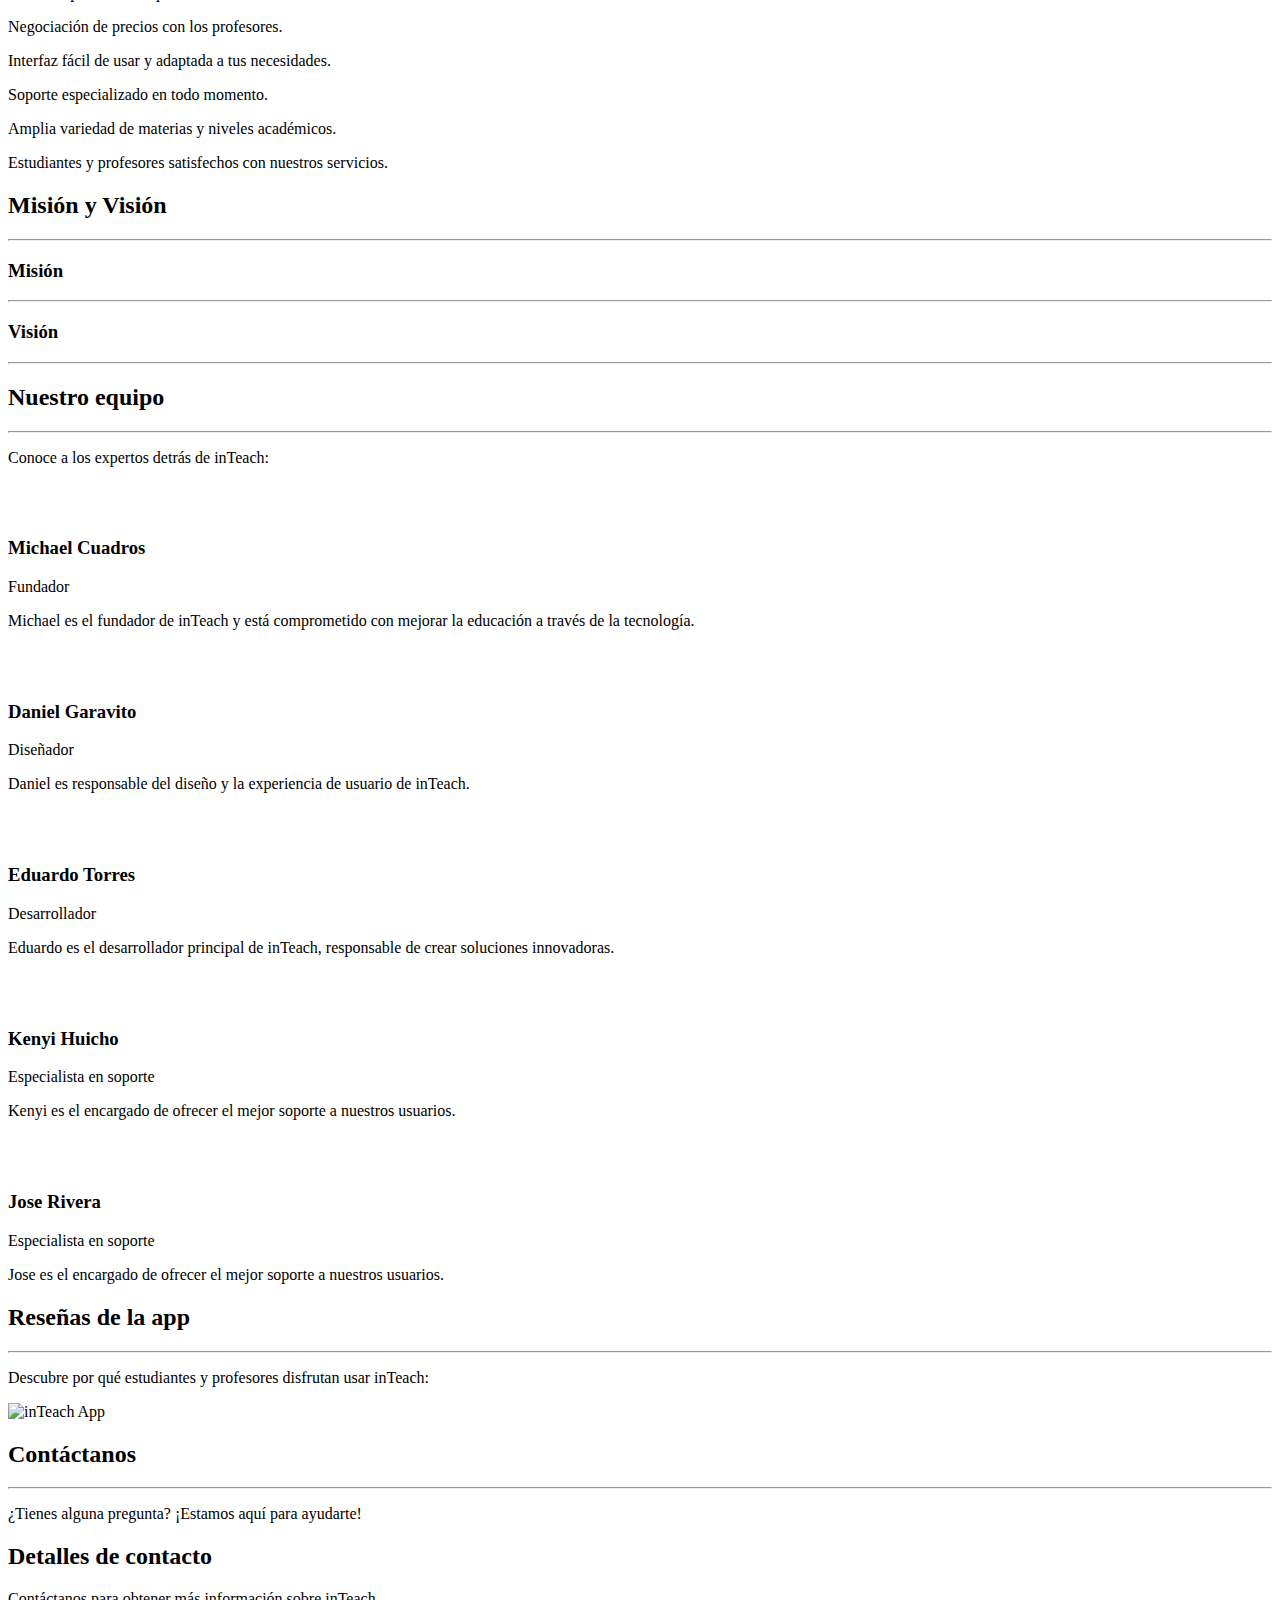
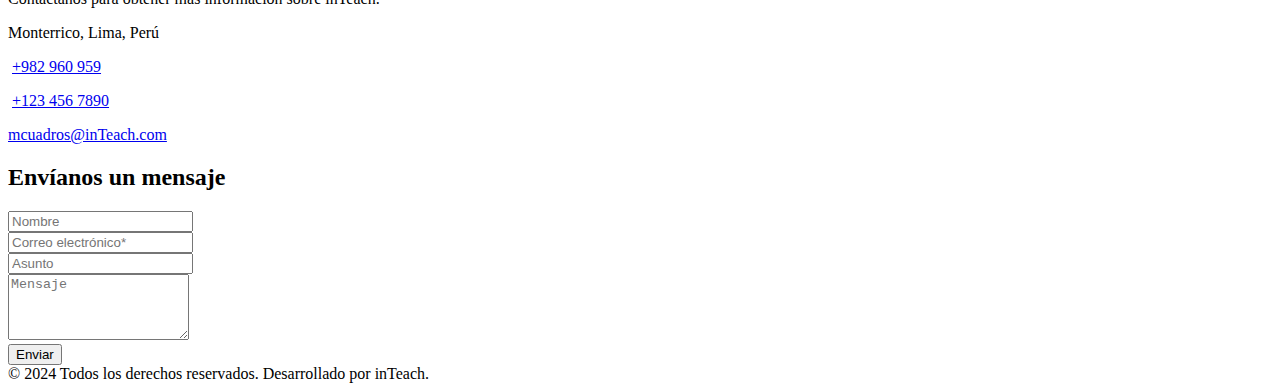
==== commit 58fe3e26: "asd" ====
--- a/index.html
+++ b/index.html
@@ -410,7 +410,7 @@
                     </div>
                     <h3>Kenyi Huicho</h3>
                     <p class="team-role">Especialista en soporte</p>
-                    <p class="team-desc">Kenyi es la encargada de ofrecer el mejor soporte a nuestros usuarios.</p>
+                    <p class="team-desc">Kenyi es el encargado de ofrecer el mejor soporte a nuestros usuarios.</p>
                     <div class="icon-team">
                         <a href="#"><i class="fab fa-facebook-square"></i></a>
                         <a href="#"><i class="fab fa-twitter-square"></i></a>
@@ -427,7 +427,7 @@
                     </div>
                     <h3>Jose Rivera</h3>
                     <p class="team-role">Especialista en soporte</p>
-                    <p class="team-desc">Jose es la encargada de ofrecer el mejor soporte a nuestros usuarios.</p>
+                    <p class="team-desc">Jose es el encargado de ofrecer el mejor soporte a nuestros usuarios.</p>
                     <div class="icon-team">
                         <a href="#"><i class="fab fa-facebook-square"></i></a>
                         <a href="#"><i class="fab fa-twitter-square"></i></a>
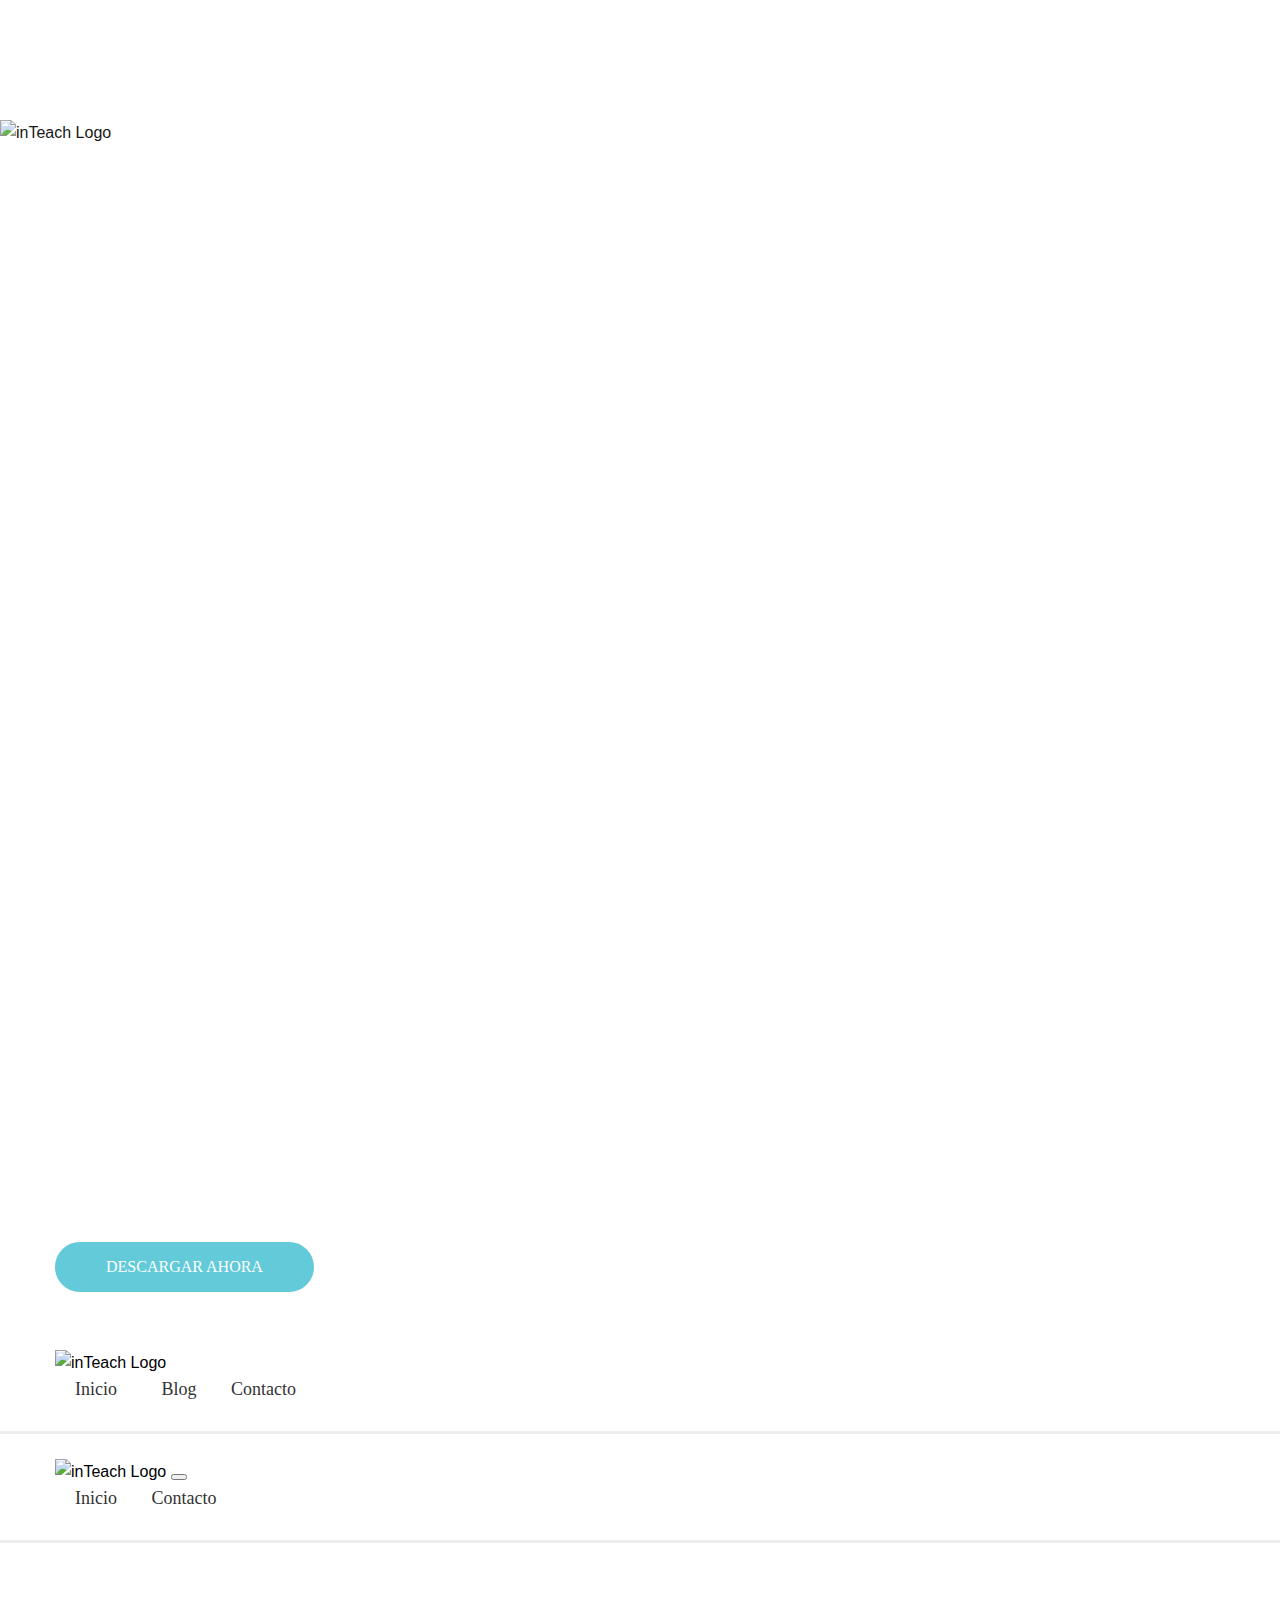
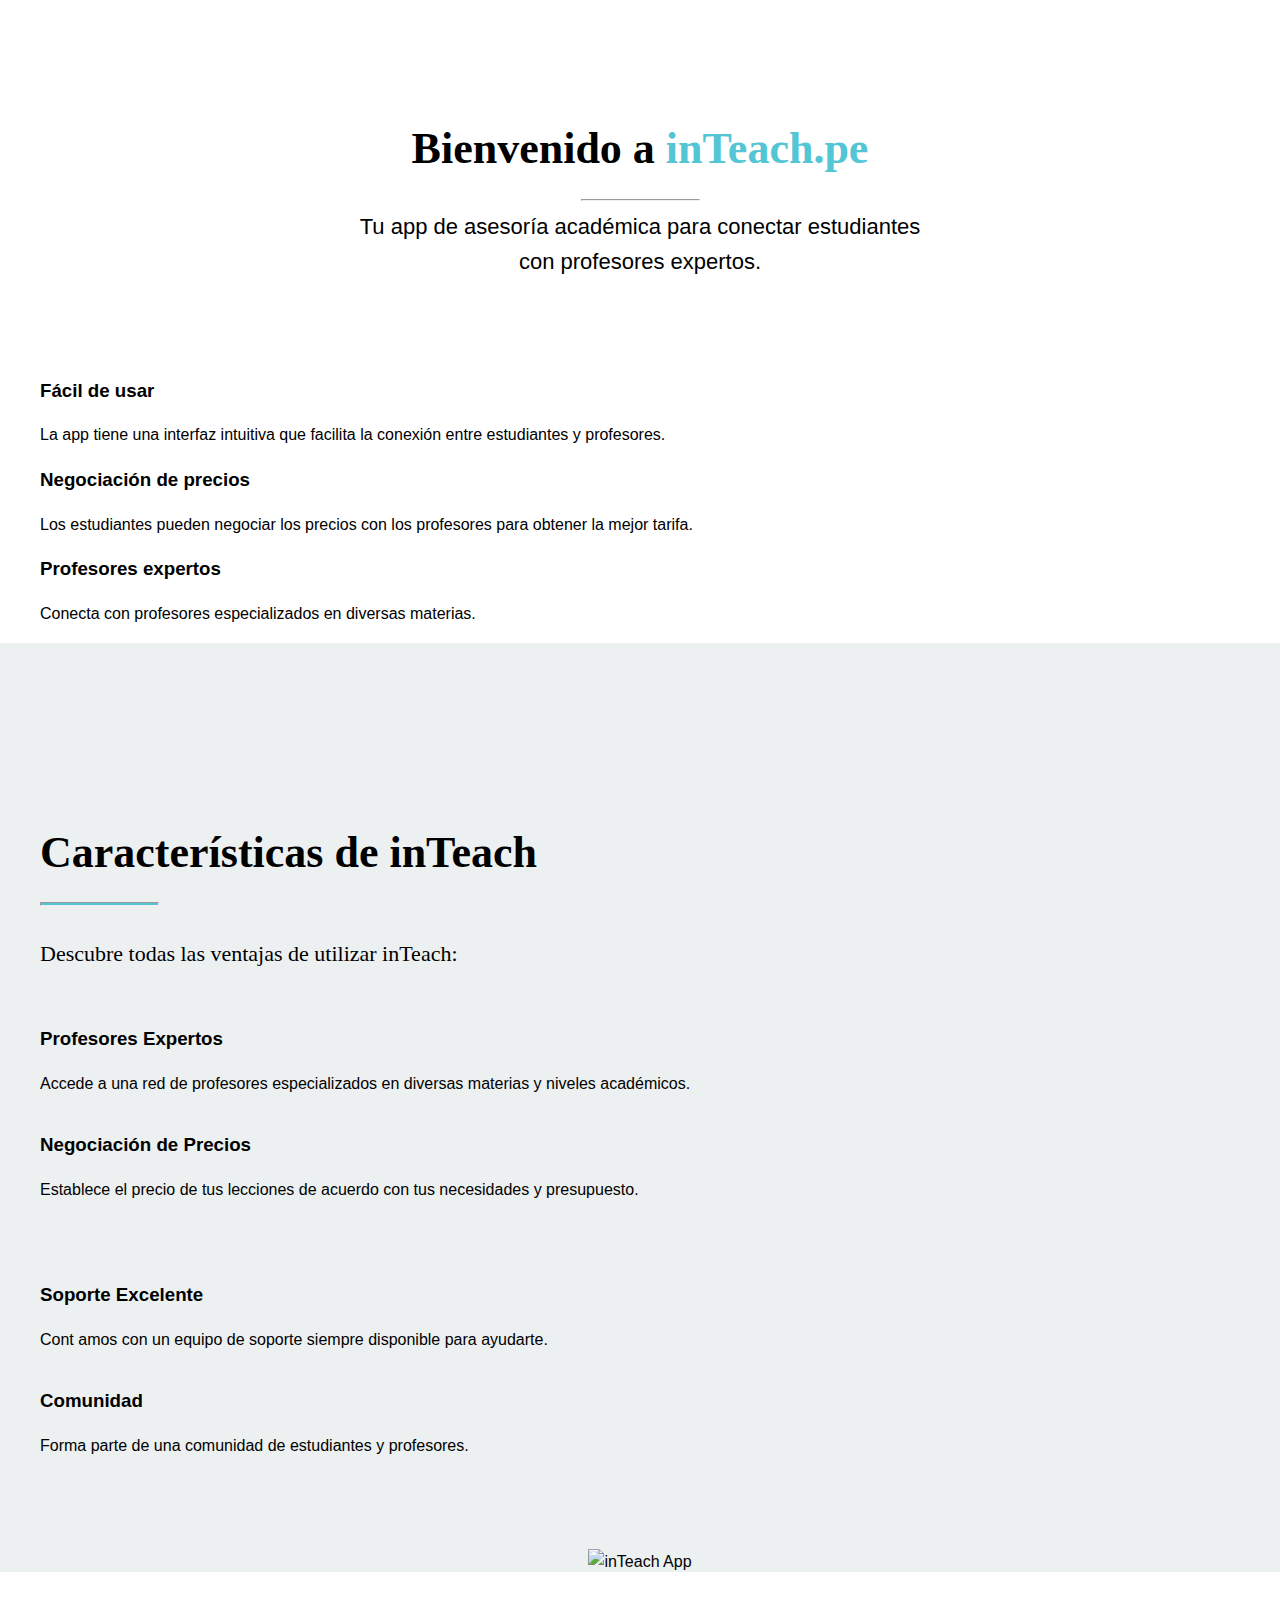
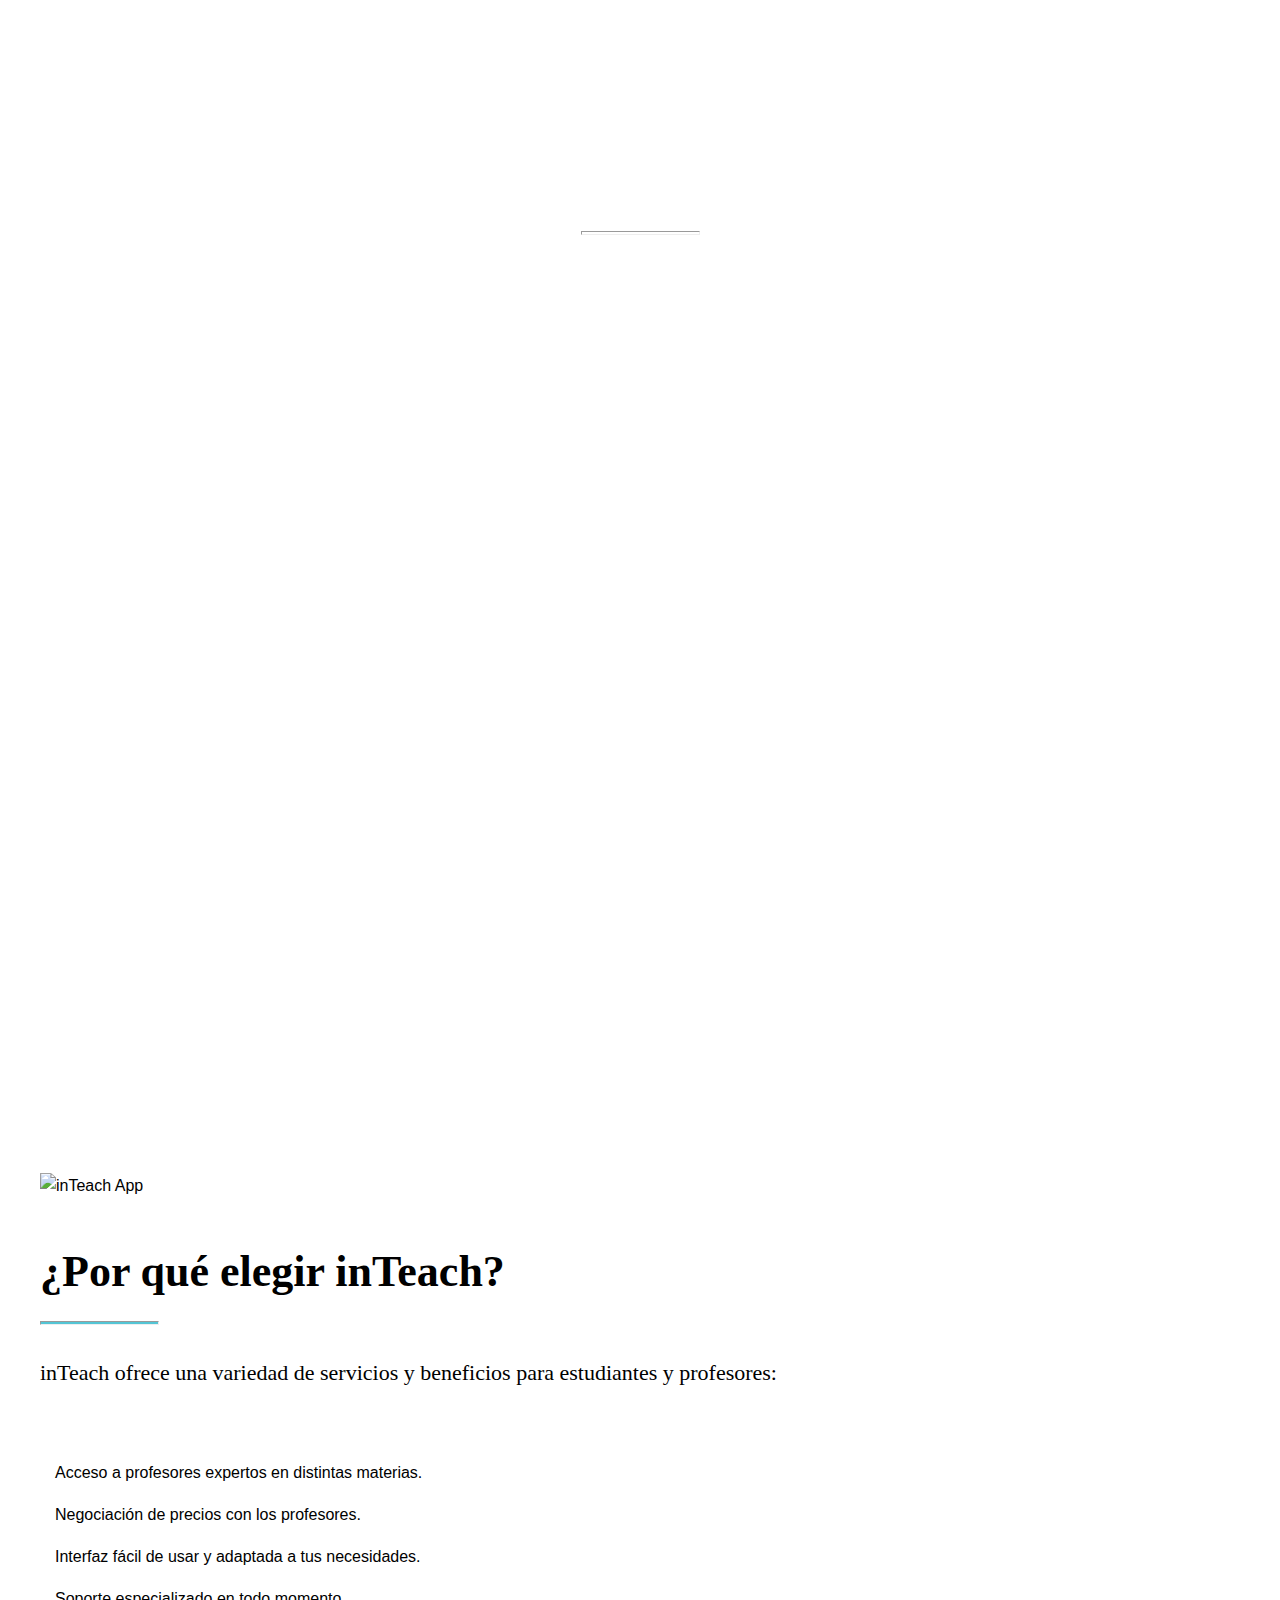
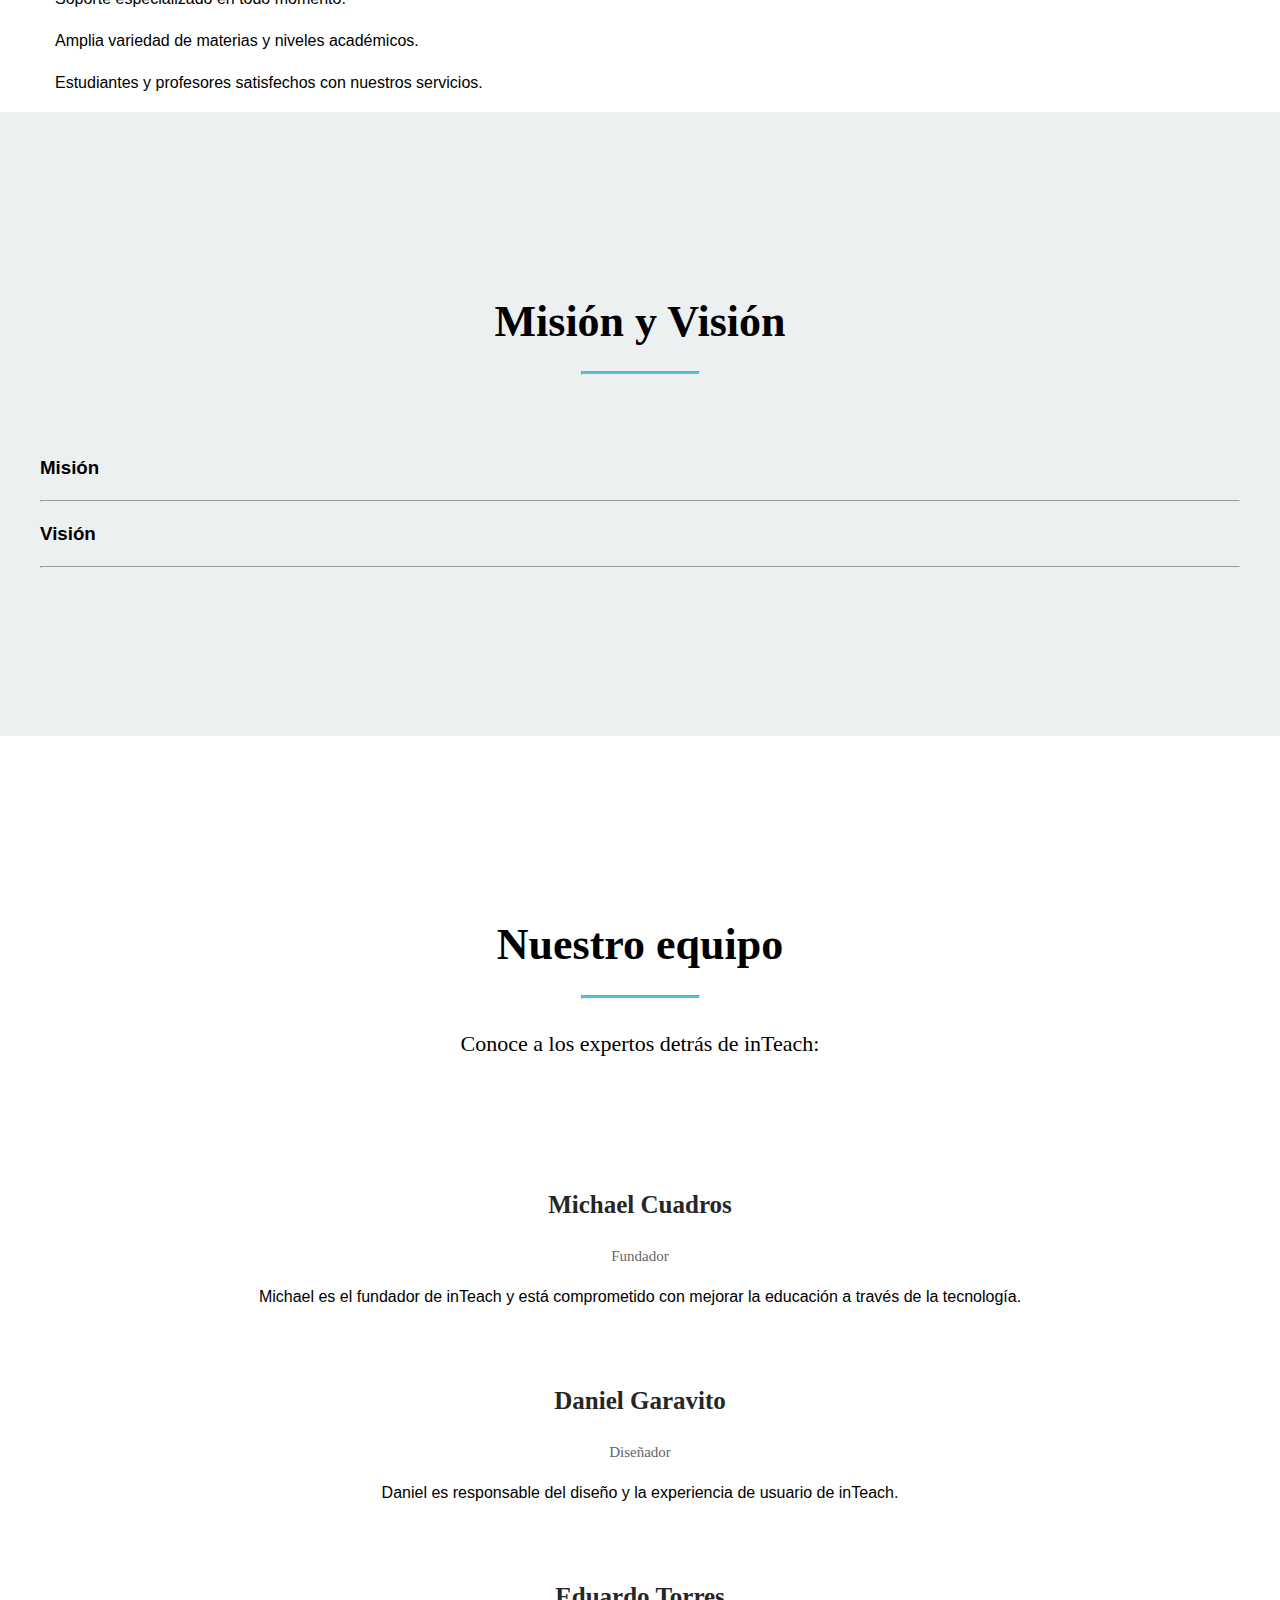
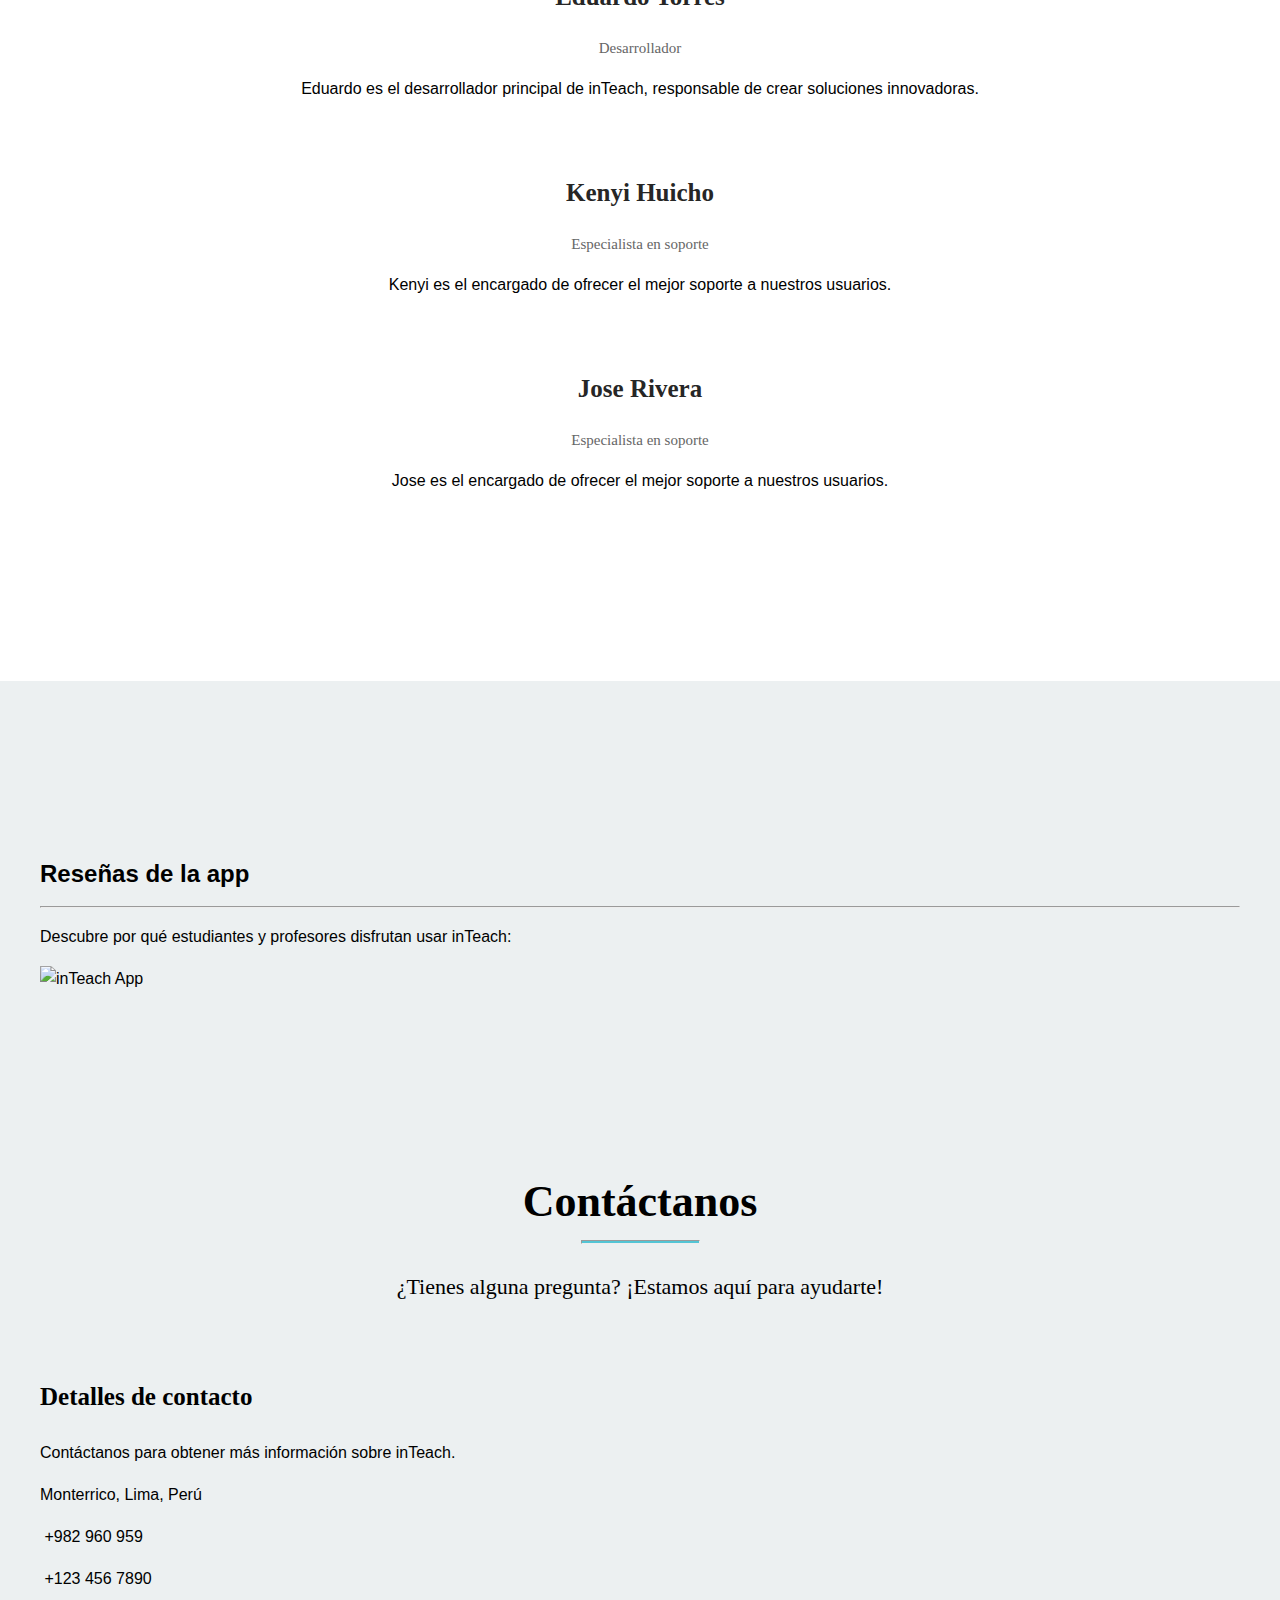
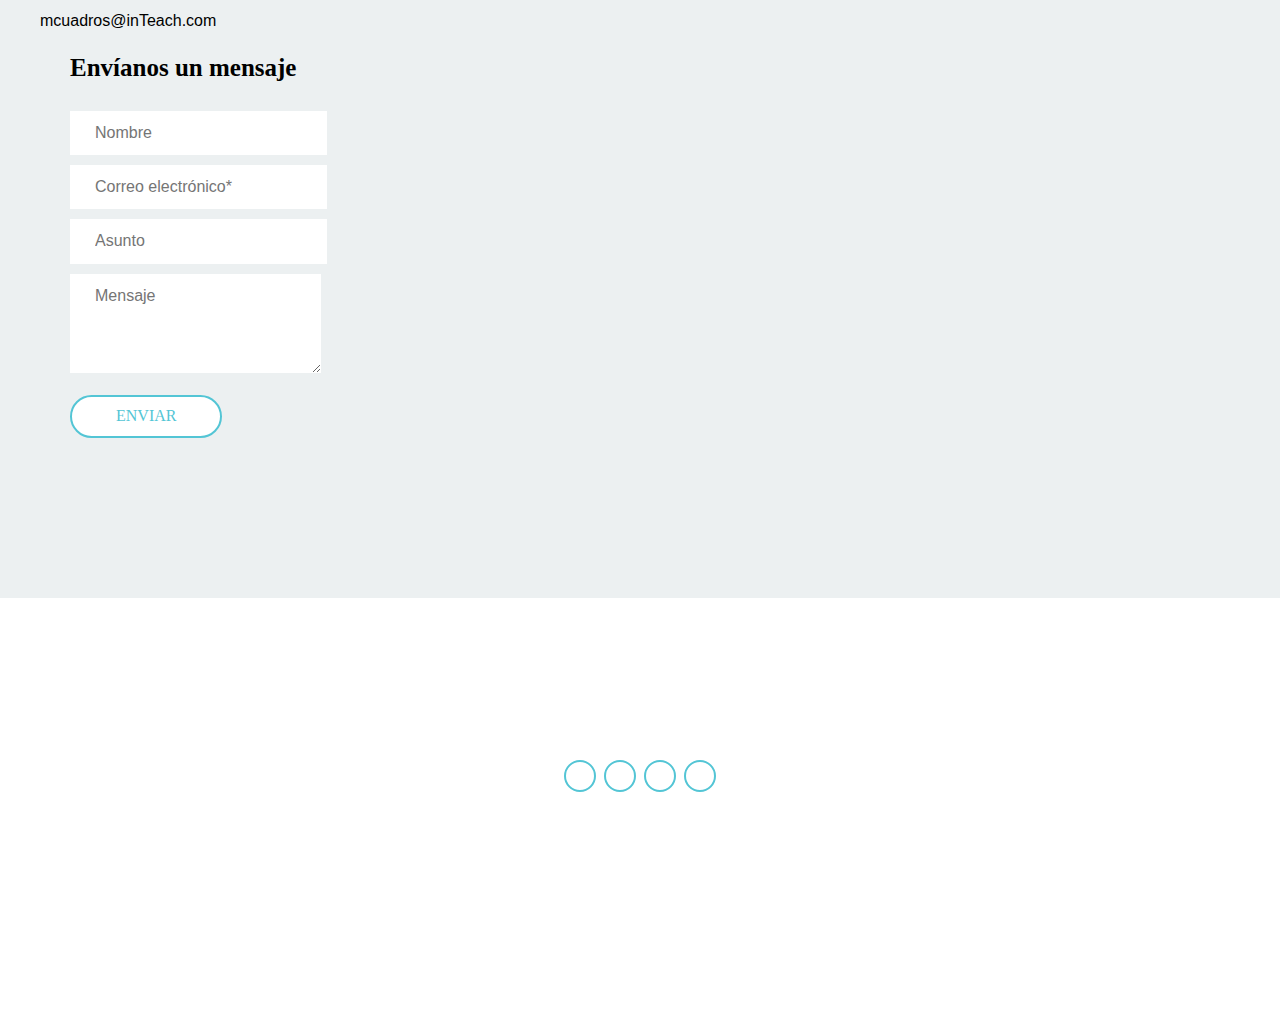
==== commit 12f83a5d: "aa" ====
--- a/index.html
+++ b/index.html
@@ -1,319 +1,422 @@
-<!doctype html>
-<html lang="en">
-
-<head>
+<!DOCTYPE html>
+<html lang="es">
+  <head>
     <!-- Required meta tags -->
-    <meta charset="utf-8">
-    <meta name="viewport" content="width=device-width, initial-scale=1, shrink-to-fit=no">
-    <meta name="description"
-        content="inTeach: Conecta a estudiantes con profesores para asesoría académica personalizada. Negocia precios y elige al mejor profesor para ti.">
-
+    <meta charset="utf-8" />
+    <meta
+      name="viewport"
+      content="width=device-width, initial-scale=1, shrink-to-fit=no"
+    />
+    <meta
+      name="description"
+      content="inTeach: Conecta a estudiantes con profesores para asesoría académica personalizada. Negocia precios y elige al mejor profesor para ti."
+    />
+    <meta
+      name="google-site-verification"
+      content="XIvJNE-uEPXKAkNskXSki4FcL3yQ4W2T1ayV-tH7AF8"
+    />
     <!-- Bootstrap CSS -->
-    <link rel="stylesheet" type="text/css" href="bootstrap/bootstrap.min.css">
+    <link rel="stylesheet" type="text/css" href="bootstrap/bootstrap.min.css" />
 
     <!-- Fonts -->
-    <link rel="stylesheet" type="text/css" href="font/dosis-regular/font.css">
-    <link rel="stylesheet" type="text/css" href="font/dosis-bold/font.css">
+    <link rel="stylesheet" type="text/css" href="font/dosis-regular/font.css" />
+    <link rel="stylesheet" type="text/css" href="font/dosis-bold/font.css" />
 
     <!-- Style CSS -->
-    <link rel="stylesheet" type="text/css" href="css/style.css">
+    <link rel="stylesheet" type="text/css" href="css/style.css" />
     <!--Owl Carousel-->
-    <link rel="stylesheet" type="text/css"
-        href="https://cdnjs.cloudflare.com/ajax/libs/OwlCarousel2/2.3.4/assets/owl.carousel.css">
-    <link rel="stylesheet" type="text/css"
-        href="https://cdnjs.cloudflare.com/ajax/libs/OwlCarousel2/2.3.4/assets/owl.theme.default.css">
+    <link
+      rel="stylesheet"
+      type="text/css"
+      href="https://cdnjs.cloudflare.com/ajax/libs/OwlCarousel2/2.3.4/assets/owl.carousel.css"
+    />
+    <link
+      rel="stylesheet"
+      type="text/css"
+      href="https://cdnjs.cloudflare.com/ajax/libs/OwlCarousel2/2.3.4/assets/owl.theme.default.css"
+    />
     <!--Font Awsome-->
-    <link rel="stylesheet" href="https://use.fontawesome.com/releases/v5.8.1/css/all.css"
-        integrity="sha384-50oBUHEmvpQ+1lW4y57PTFmhCaXp0ML5d60M1M7uH2+nqUivzIebhndOJK28anvf" crossorigin="anonymous">
+    <link
+      rel="stylesheet"
+      href="https://use.fontawesome.com/releases/v5.8.1/css/all.css"
+      integrity="sha384-50oBUHEmvpQ+1lW4y57PTFmhCaXp0ML5d60M1M7uH2+nqUivzIebhndOJK28anvf"
+      crossorigin="anonymous"
+    />
     <!--Background-video-->
-    <link rel="stylesheet" type="text/css" href="plugin/background-video/jquery.background-video.css">
+    <link
+      rel="stylesheet"
+      type="text/css"
+      href="plugin/background-video/jquery.background-video.css"
+    />
     <title>inTeach.pe - App de Asesoría Académica</title>
-</head>
-
-<body>
-    <div class="main-container ">
-        <div class="banner">
-            <div class="row">
-                <div class="col-12 logo">
-                    <img src="image/logo.png" class="img-fluid" alt="inTeach Logo">
-                </div>
-            </div>
-            <div class="row">
-                <div class="col-lg-6 banner-content">
-                    <img src="image/iphone-slider-1.png" class="img-fluid" alt="">
-                </div>
-                <div class="col-lg-6 content">
-                    <h1>inTeach.pe</h1>
-                    <h2>Tu app de asesoría académica</h2>
-                    <p>inTeach conecta a estudiantes con profesores expertos para brindar asesoría académica
-                        personalizada. Los estudiantes pueden negociar los precios con los profesores.</p>
-                    <div class="butns">
-                        <button class="get-btn">DESCARGAR AHORA</button>
-                        <button class="learn-btn">SABER MÁS</button>
-                    </div>
-                </div>
-            </div>
-        </div>
+  </head>
+
+  <body>
+    <div class="main-container">
+      <div class="banner">
+        <div class="row">
+          <div class="col-12 logo">
+            <img src="image/logo.png" class="img-fluid" alt="inTeach Logo" />
+          </div>
+        </div>
+        <div class="row">
+          <div class="col-lg-6 banner-content">
+            <img src="image/iphone-slider-1.png" class="img-fluid" alt="" />
+          </div>
+          <div class="col-lg-6 content">
+            <h1>inTeach.pe</h1>
+            <h2>Tu app de asesoría académica</h2>
+            <p>
+              inTeach conecta a estudiantes con profesores expertos para brindar
+              asesoría académica personalizada. Los estudiantes pueden negociar
+              los precios con los profesores.
+            </p>
+            <div class="butns">
+              <button class="get-btn">DESCARGAR AHORA</button>
+              <button class="learn-btn">SABER MÁS</button>
+            </div>
+          </div>
+        </div>
+      </div>
     </div>
 
     <!-- Navbar Desktop -->
-    <div class="main-container desktop-nav nav-bkg-color hidden-md-down to d-none d-lg-block">
-        <div class="inside-container nav-contain">
-            <nav class="navbar navbar-expand-lg navbar-light">
-                <img src="image/logo.png" alt="inTeach Logo" width="75px">
-                <div class="navbar-nav nav-list ml-auto">
-                    <a class="menu" href="#">Inicio</a>
-                    <!--                     <a class="menu" href="#">Características</a>
+    <div
+      class="main-container desktop-nav nav-bkg-color hidden-md-down to d-none d-lg-block"
+    >
+      <div class="inside-container nav-contain">
+        <nav class="navbar navbar-expand-lg navbar-light">
+          <img src="image/logo.png" alt="inTeach Logo" width="75px" />
+          <div class="navbar-nav nav-list ml-auto">
+            <a class="menu" href="#">Inicio</a>
+            <a class="menu" href="/blog.html">Blog</a>
+            <!--                     <a class="menu" href="#">Características</a>
                     <a class="menu" href="#">Descarga</a>
                     <a class="menu" href="#">Acerca de</a>
                     <a class="menu" href="#">Capturas de pantalla</a>
                     <a class="menu" href="#">Equipo</a>
                     <a class="menu" href="#">Reseñas</a>
                     <a class="menu" href="#">Precios</a> -->
-                    <a class="menu-last" href="#">Contacto</a>
-                </div>
-            </nav>
-        </div>
+            <a class="menu-last" href="#">Contacto</a>
+          </div>
+        </nav>
+      </div>
     </div>
 
     <!-- Navbar Mobile -->
-    <div class="main-container mobile-nav nav-bkg-color hidden-lg-up to d-lg-none">
-        <div class="inside-container nav-contain">
-            <nav class="navbar navbar-expand-lg navbar-light">
-                <img src="image/nav-logo.png" alt="inTeach Logo">
-                <button class="navbar-toggler" type="button" data-toggle="collapse" data-target="#navbarNavAltMarkup"
-                    aria-controls="navbarNavAltMarkup" aria-expanded="false" aria-label="Toggle navigation">
-                    <span class="navbar-toggler-icon"></span>
-                </button>
-                <div class="collapse navbar-collapse" id="navbarNavAltMarkup">
-                    <div class="navbar-nav nav-list ml-auto">
-                        <a class="menu" href="#">Inicio</a>
-                        <!--                         <a class="menu" href="#">Características</a>
+    <div
+      class="main-container mobile-nav nav-bkg-color hidden-lg-up to d-lg-none"
+    >
+      <div class="inside-container nav-contain">
+        <nav class="navbar navbar-expand-lg navbar-light">
+          <img src="image/nav-logo.png" alt="inTeach Logo" />
+          <button
+            class="navbar-toggler"
+            type="button"
+            data-toggle="collapse"
+            data-target="#navbarNavAltMarkup"
+            aria-controls="navbarNavAltMarkup"
+            aria-expanded="false"
+            aria-label="Toggle navigation"
+          >
+            <span class="navbar-toggler-icon"></span>
+          </button>
+          <div class="collapse navbar-collapse" id="navbarNavAltMarkup">
+            <div class="navbar-nav nav-list ml-auto">
+              <a class="menu" href="#">Inicio</a>
+              <!--                         <a class="menu" href="#">Características</a>
                         <a class="menu" href="#">Descarga</a>
                         <a class="menu" href="#">Acerca de</a>
                         <a class="menu" href="#">Capturas de pantalla</a>
                         <a class="menu" href="#">Equipo</a>
                         <a class="menu" href="#">Reseñas</a>
                         <a class="menu" href="#">Precios</a> -->
-                        <a class="menu-last" href="#">Contacto</a>
-                    </div>
-                </div>
-            </nav>
-        </div>
+              <a class="menu-last" href="#">Contacto</a>
+            </div>
+          </div>
+        </nav>
+      </div>
     </div>
 
     <!-- Welcome -->
     <div class="main-container">
-        <div class="inside-container">
-            <div class="row welcome-content">
-                <div class="col-12">
-                    <h2>Bienvenido a <span style="color: #53c5d5;">inTeach.pe</span></h2>
-                    <hr>
-                    <p>Tu app de asesoría académica para conectar estudiantes con profesores expertos.</p>
-                </div>
-            </div>
-            <div class="row welcome-column">
-                <div class="col-lg-4 star-hover">
-                    <div class="row">
-                        <div class="col-3 icon-img">
-                            <i class="fas fa-graduation-cap"></i>
-                        </div>
-                        <div class="col-9">
-                            <h3>Fácil de usar</h3>
-                            <p>La app tiene una interfaz intuitiva que facilita la conexión entre estudiantes y
-                                profesores.</p>
-                        </div>
-                    </div>
-                </div>
-                <div class="col-lg-4 star-hover">
-                    <div class="row">
-                        <div class="col-3 icon-img">
-                            <i class="fas fa-comments-dollar"></i>
-                        </div>
-                        <div class="col-9">
-                            <h3>Negociación de precios</h3>
-                            <p>Los estudiantes pueden negociar los precios con los profesores para obtener la mejor
-                                tarifa.</p>
-                        </div>
-                    </div>
-                </div>
-                <div class="col-lg-4 star-hover">
-                    <div class="row">
-                        <div class="col-3 icon-img">
-                            <i class="far fa-lightbulb"></i>
-                        </div>
-                        <div class="col-9">
-                            <h3>Profesores expertos</h3>
-                            <p>Conecta con profesores especializados en diversas materias.</p>
-                        </div>
-                    </div>
-                </div>
-            </div>
-        </div>
+      <div class="inside-container">
+        <div class="row welcome-content">
+          <div class="col-12">
+            <h2>Bienvenido a <span style="color: #53c5d5">inTeach.pe</span></h2>
+            <hr />
+            <p>
+              Tu app de asesoría académica para conectar estudiantes con
+              profesores expertos.
+            </p>
+          </div>
+        </div>
+        <div class="row welcome-column">
+          <div class="col-lg-4 star-hover">
+            <div class="row">
+              <div class="col-3 icon-img">
+                <i class="fas fa-graduation-cap"></i>
+              </div>
+              <div class="col-9">
+                <h3>Fácil de usar</h3>
+                <p>
+                  La app tiene una interfaz intuitiva que facilita la conexión
+                  entre estudiantes y profesores.
+                </p>
+              </div>
+            </div>
+          </div>
+          <div class="col-lg-4 star-hover">
+            <div class="row">
+              <div class="col-3 icon-img">
+                <i class="fas fa-comments-dollar"></i>
+              </div>
+              <div class="col-9">
+                <h3>Negociación de precios</h3>
+                <p>
+                  Los estudiantes pueden negociar los precios con los profesores
+                  para obtener la mejor tarifa.
+                </p>
+              </div>
+            </div>
+          </div>
+          <div class="col-lg-4 star-hover">
+            <div class="row">
+              <div class="col-3 icon-img">
+                <i class="far fa-lightbulb"></i>
+              </div>
+              <div class="col-9">
+                <h3>Profesores expertos</h3>
+                <p>
+                  Conecta con profesores especializados en diversas materias.
+                </p>
+              </div>
+            </div>
+          </div>
+        </div>
+      </div>
     </div>
 
     <!-- Features -->
     <div class="main-container features-sec">
-        <div class="inside-container features-row">
-            <div class="row">
-                <div class="col-lg-8">
-                    <div class="row detail-features">
-                        <div class="col-12">
-                            <h2>Características de inTeach</h2>
-                            <hr>
-                            <p>Descubre todas las ventajas de utilizar inTeach:</p>
-                        </div>
-                    </div>
-                    <div class="row features-cols">
-                        <div class="col-12">
-                            <div class="row">
-                                <div class="col-lg-6 services">
-                                    <div class="row">
-                                        <div class="col-3 icon-img">
-                                            <i class="fas fa-user-tie"></i>
-                                        </div>
-                                        <div class="col-9">
-                                            <h3>Profesores Expertos</h3>
-                                            <p>Accede a una red de profesores especializados en diversas materias y
-                                                niveles académicos.</p>
-                                        </div>
-                                    </div>
-                                </div>
-                                <div class="col-lg-6 services">
-                                    <div class="row">
-                                        <div class="col-3 icon-img">
-                                            <i class="fas fa-comments-dollar"></i>
-                                        </div>
-                                        <div class="col-9">
-                                            <h3>Negociación de Precios</h3>
-                                            <p>Establece el precio de tus lecciones de acuerdo con tus necesidades y
-                                                presupuesto.</p>
-                                        </div>
-                                    </div>
-                                </div>
-                            </div>
-                            <div class="row">
-                                <div class="col-lg-6 services">
-                                    <div class="row">
-                                        <div class="col-3 icon-img">
-                                            <img src="image/check.svg" alt="">
-                                        </div>
-                                        <div class="col-9">
-                                            <h3>Soporte Excelente</h3>
-                                            <p>Cont
-
-                                                amos con un equipo de soporte siempre disponible para ayudarte.</p>
-                                        </div>
-                                    </div>
-                                </div>
-                                <div class="col-lg-6 services">
-                                    <div class="row">
-                                        <div class="col-3 icon-img">
-                                            <i class="fas fa-users"></i>
-                                        </div>
-                                        <div class="col-9">
-                                            <h3>Comunidad</h3>
-                                            <p>Forma parte de una comunidad de estudiantes y profesores.</p>
-                                        </div>
-                                    </div>
-                                </div>
-                            </div>
-                        </div>
-                    </div>
+      <div class="inside-container features-row">
+        <div class="row">
+          <div class="col-lg-8">
+            <div class="row detail-features">
+              <div class="col-12">
+                <h2>Características de inTeach</h2>
+                <hr />
+                <p>Descubre todas las ventajas de utilizar inTeach:</p>
+              </div>
+            </div>
+            <div class="row features-cols">
+              <div class="col-12">
+                <div class="row">
+                  <div class="col-lg-6 services">
+                    <div class="row">
+                      <div class="col-3 icon-img">
+                        <i class="fas fa-user-tie"></i>
+                      </div>
+                      <div class="col-9">
+                        <h3>Profesores Expertos</h3>
+                        <p>
+                          Accede a una red de profesores especializados en
+                          diversas materias y niveles académicos.
+                        </p>
+                      </div>
+                    </div>
+                  </div>
+                  <div class="col-lg-6 services">
+                    <div class="row">
+                      <div class="col-3 icon-img">
+                        <i class="fas fa-comments-dollar"></i>
+                      </div>
+                      <div class="col-9">
+                        <h3>Negociación de Precios</h3>
+                        <p>
+                          Establece el precio de tus lecciones de acuerdo con
+                          tus necesidades y presupuesto.
+                        </p>
+                      </div>
+                    </div>
+                  </div>
                 </div>
-                <div class="col-lg-4 phone-col">
-                    <img src="image/phone.png" class="img-fluid text-center" alt="inTeach App">
+                <div class="row">
+                  <div class="col-lg-6 services">
+                    <div class="row">
+                      <div class="col-3 icon-img">
+                        <img src="image/check.svg" alt="" />
+                      </div>
+                      <div class="col-9">
+                        <h3>Soporte Excelente</h3>
+                        <p>
+                          Cont amos con un equipo de soporte siempre disponible
+                          para ayudarte.
+                        </p>
+                      </div>
+                    </div>
+                  </div>
+                  <div class="col-lg-6 services">
+                    <div class="row">
+                      <div class="col-3 icon-img">
+                        <i class="fas fa-users"></i>
+                      </div>
+                      <div class="col-9">
+                        <h3>Comunidad</h3>
+                        <p>
+                          Forma parte de una comunidad de estudiantes y
+                          profesores.
+                        </p>
+                      </div>
+                    </div>
+                  </div>
                 </div>
-            </div>
-        </div>
+              </div>
+            </div>
+          </div>
+          <div class="col-lg-4 phone-col">
+            <img
+              src="image/phone.png"
+              class="img-fluid text-center"
+              alt="inTeach App"
+            />
+          </div>
+        </div>
+      </div>
     </div>
 
     <!-- Download -->
     <div class="main-container downl-sec">
-        <div class="inside-container">
-            <div class="row">
-                <div class="col-12 detail-down">
-                    <h2>Descarga inTeach</h2>
-                    <hr>
-                    <p>Disponible en las plataformas más populares:</p>
-                </div>
-            </div>
-            <div class="row mobiles-down">
-                <div class="col-lg-4">
-                    <a href="" class="apple-store">
-                        <i class="fas fa-mobile-alt"></i>
-                        <p><span style="font-size: 20px;">Disponible en</span> <br /><span style="font-size: 40px;">App
-                                Store</span></p>
-                    </a>
-                </div>
-                <div class="col-lg-4">
-                    <a href="" class="google-store">
-                        <object data="image/play-store.svg" type="image/svg+xml" id="play-store" class="play-store"
-                            name="play-store"></object>
-                        <p><b><span style="font-size: 24px;">Disponible en <br />GOOGLE PLAY</span></b></p>
-                    </a>
-                </div>
-                <div class="col-lg-4">
-                    <a href="" class="windows-store">
-                        <object data="image/windows-store.svg" type="image/svg+xml" id="windows-store"
-                            class="windows-store" name="windows-store"></object>
-                        <p><b><span style="font-size: 21px;">Disponible para</span></b> <br /><span
-                                class="win-phone">Windows Phone</span></p>
-                    </a>
-                </div>
-            </div>
-        </div>
+      <div class="inside-container">
+        <div class="row">
+          <div class="col-12 detail-down">
+            <h2>Descarga inTeach</h2>
+            <hr />
+            <p>Disponible en las plataformas más populares:</p>
+          </div>
+        </div>
+        <div class="row mobiles-down">
+          <div class="col-lg-4">
+            <a href="" class="apple-store">
+              <i class="fas fa-mobile-alt"></i>
+              <p>
+                <span style="font-size: 20px">Disponible en</span> <br /><span
+                  style="font-size: 40px"
+                  >App Store</span
+                >
+              </p>
+            </a>
+          </div>
+          <div class="col-lg-4">
+            <a href="" class="google-store">
+              <object
+                data="image/play-store.svg"
+                type="image/svg+xml"
+                id="play-store"
+                class="play-store"
+                name="play-store"
+              ></object>
+              <p>
+                <b
+                  ><span style="font-size: 24px"
+                    >Disponible en <br />GOOGLE PLAY</span
+                  ></b
+                >
+              </p>
+            </a>
+          </div>
+          <div class="col-lg-4">
+            <a href="" class="windows-store">
+              <object
+                data="image/windows-store.svg"
+                type="image/svg+xml"
+                id="windows-store"
+                class="windows-store"
+                name="windows-store"
+              ></object>
+              <p>
+                <b><span style="font-size: 21px">Disponible para</span></b>
+                <br /><span class="win-phone">Windows Phone</span>
+              </p>
+            </a>
+          </div>
+        </div>
+      </div>
     </div>
 
     <!-- Why us -->
     <div class="inside-container">
-        <div class="row chose">
-            <div class="col-lg-6 iphones-5s">
-                <img src="image/iphons-5.png" class="img-fluid " alt="inTeach App">
-            </div>
-            <div class="col-lg-6 chose-detail">
-                <h2>¿Por qué elegir inTeach?</h2>
-                <hr>
-                <p class="desc">inTeach ofrece una variedad de servicios y beneficios para estudiantes y profesores:</p>
-                <p><img src="image/chose-icon-1.svg" alt="">Acceso a profesores expertos en distintas materias.</p>
-                <p><i class="fas fa-magnet"></i>Negociación de precios con los profesores.</p>
-                <p><i class="fas fa-gift"></i>Interfaz fácil de usar y adaptada a tus necesidades.</p>
-                <p><i class="fas fa-cogs"></i>Soporte especializado en todo momento.</p>
-                <p><i class="fas fa-folder-open"></i>Amplia variedad de materias y niveles académicos.</p>
-                <p><i class="far fa-thumbs-up"></i>Estudiantes y profesores satisfechos con nuestros servicios.</p>
-            </div>
-        </div>
+      <div class="row chose">
+        <div class="col-lg-6 iphones-5s">
+          <img src="image/iphons-5.png" class="img-fluid" alt="inTeach App" />
+        </div>
+        <div class="col-lg-6 chose-detail">
+          <h2>¿Por qué elegir inTeach?</h2>
+          <hr />
+          <p class="desc">
+            inTeach ofrece una variedad de servicios y beneficios para
+            estudiantes y profesores:
+          </p>
+          <p>
+            <img src="image/chose-icon-1.svg" alt="" />Acceso a profesores
+            expertos en distintas materias.
+          </p>
+          <p>
+            <i class="fas fa-magnet"></i>Negociación de precios con los
+            profesores.
+          </p>
+          <p>
+            <i class="fas fa-gift"></i>Interfaz fácil de usar y adaptada a tus
+            necesidades.
+          </p>
+          <p>
+            <i class="fas fa-cogs"></i>Soporte especializado en todo momento.
+          </p>
+          <p>
+            <i class="fas fa-folder-open"></i>Amplia variedad de materias y
+            niveles académicos.
+          </p>
+          <p>
+            <i class="far fa-thumbs-up"></i>Estudiantes y profesores satisfechos
+            con nuestros servicios.
+          </p>
+        </div>
+      </div>
     </div>
 
     <!-- Screenshots -->
     <div class="main-container screenshot">
-        <div class="inside-container ">
-            <div class="row screen-detail">
-                <div class="col-12">
-                    <h2>Misión y Visión</h2>
-                    <hr>
-                </div>
-            </div>
-            <div class="row">
-                <div class="col-12 owl-seci">
-                    <h3 class="col-12">Misión</h3>
-                    <div class="owl-carousel owl-theme scren-owl">
-                        Facilitar el acceso a educación personalizada y de calidad al proporcionar una plataforma
-                        digital que conecta a estudiantes y profesores, permitiendo a cada individuo alcanzar su máximo
-                        potencial académico, independientemente de su ubicación y recursos disponibles
-                    </div>
-                    <hr>
-                    <h3 class="col-12">Visión</h3>
-                    <div class="owl-carousel owl-theme scren-owl">
-                        Convertirnos en el principal destino en línea para la búsqueda y oferta de tutorías académicas,
-                        reconocidos por nuestra excelencia en la calidad del servicio, la diversidad y experiencia de
-                        nuestros tutores, así como por nuestra contribución al crecimiento educativo y desarrollo
-                        personal de nuestros usuarios en todo el Perú.
-                    </div>
-                    <hr>
-                </div>
-            </div>
-        </div>
+      <div class="inside-container">
+        <div class="row screen-detail">
+          <div class="col-12">
+            <h2>Misión y Visión</h2>
+            <hr />
+          </div>
+        </div>
+        <div class="row">
+          <div class="col-12 owl-seci">
+            <h3 class="col-12">Misión</h3>
+            <div class="owl-carousel owl-theme scren-owl">
+              Facilitar el acceso a educación personalizada y de calidad al
+              proporcionar una plataforma digital que conecta a estudiantes y
+              profesores, permitiendo a cada individuo alcanzar su máximo
+              potencial académico, independientemente de su ubicación y recursos
+              disponibles
+            </div>
+            <hr />
+            <h3 class="col-12">Visión</h3>
+            <div class="owl-carousel owl-theme scren-owl">
+              Convertirnos en el principal destino en línea para la búsqueda y
+              oferta de tutorías académicas, reconocidos por nuestra excelencia
+              en la calidad del servicio, la diversidad y experiencia de
+              nuestros tutores, así como por nuestra contribución al crecimiento
+              educativo y desarrollo personal de nuestros usuarios en todo el
+              Perú.
+            </div>
+            <hr />
+          </div>
+        </div>
+      </div>
     </div>
 
     <!-- Video -->
@@ -335,181 +438,201 @@
         </div>
     </div> -->
 
-
-
     <!-- Team -->
     <div class="main-container team-section">
-        <div class="inside-container">
-            <div class="row">
-                <div class="col-12 detail-team">
-                    <h2>Nuestro equipo</h2>
-                    <hr>
-                    <p>Conoce a los expertos detrás de inTeach:</p>
-                </div>
-            </div>
-            <div class="row team-members">
-                <div class="col-lg-3">
-                    <div class="team-hover">
-                        <img src="image/team-member.png" class="img-fluid" alt="">
-                        <div class="loop-hover">
-                            <img src="image/loop-team.png" alt="">
-                        </div>
-                    </div>
-                    <h3>Michael Cuadros</h3>
-                    <p class="team-role">Fundador</p>
-                    <p class="team-desc">Michael es el fundador de inTeach y está comprometido con mejorar la educación
-                        a través de la tecnología.</p>
-                    <div class="icon-team">
-                        <a href="#"><i class="fab fa-facebook-square"></i></a>
-                        <a href="#"><i class="fab fa-twitter-square"></i></a>
-                        <a href="#"><i class="fab fa-pinterest-square"></i></a>
-                        <a href="#"><i class="fab fa-instagram"></i></a>
-                    </div>
-                </div>
-                <div class="col-lg-3">
-                    <div class="team-hover">
-                        <img src="image/team-member.png" class="img-fluid" alt="">
-                        <div class="loop-hover">
-                            <img src="image/loop-team.png" alt="">
-                        </div>
-                    </div>
-                    <h3>Daniel Garavito</h3>
-                    <p class="team-role">Diseñador</p>
-                    <p class="team-desc">Daniel es responsable del diseño y la experiencia de usuario de inTeach.</p>
-                    <div class="icon-team">
-                        <a href="#"><i class="fab fa-facebook-square"></i></a>
-                        <a href="#"><i class="fab fa-twitter-square"></i></a>
-                        <a href="#"><i class="fab fa-pinterest-square"></i></a>
-                        <a href="#"><i class="fab fa-instagram"></i></a>
-                    </div>
-                </div>
-                <div class="col-lg-3">
-                    <div class="team-hover">
-                        <img src="image/team-member.png" class="img-fluid" alt="">
-                        <div class="loop-hover">
-                            <img src="image/loop-team.png" alt="">
-                        </div>
-                    </div>
-                    <h3>Eduardo Torres</h3>
-                    <p class="team-role">Desarrollador</p>
-                    <p class="team-desc">Eduardo es el desarrollador principal de inTeach, responsable de crear
-                        soluciones innovadoras.</p>
-                    <div class="icon-team">
-                        <a href="#"><i class="fab fa-facebook-square"></i></a>
-                        <a href="#"><i class="fab fa-twitter-square"></i></a>
-                        <a href="#"><i class="fab fa-pinterest-square"></i></a>
-                        <a href="#"><i class="fab fa-instagram"></i></a>
-                    </div>
-                </div>
-                <div class="col-lg-3">
-                    <div class="team-hover">
-                        <img src="image/team-member.png" class="img-fluid" alt="">
-                        <div class="loop-hover">
-                            <img src="image/loop-team.png" alt="">
-                        </div>
-                    </div>
-                    <h3>Kenyi Huicho</h3>
-                    <p class="team-role">Especialista en soporte</p>
-                    <p class="team-desc">Kenyi es el encargado de ofrecer el mejor soporte a nuestros usuarios.</p>
-                    <div class="icon-team">
-                        <a href="#"><i class="fab fa-facebook-square"></i></a>
-                        <a href="#"><i class="fab fa-twitter-square"></i></a>
-                        <a href="#"><i class="fab fa-pinterest-square"></i></a>
-                        <a href="#"><i class="fab fa-instagram"></i></a>
-                    </div>
-                </div>
-                <div class="col-lg-3">
-                    <div class="team-hover">
-                        <img src="image/team-member.png" class="img-fluid" alt="">
-                        <div class="loop-hover">
-                            <img src="image/loop-team.png" alt="">
-                        </div>
-                    </div>
-                    <h3>Jose Rivera</h3>
-                    <p class="team-role">Especialista en soporte</p>
-                    <p class="team-desc">Jose es el encargado de ofrecer el mejor soporte a nuestros usuarios.</p>
-                    <div class="icon-team">
-                        <a href="#"><i class="fab fa-facebook-square"></i></a>
-                        <a href="#"><i class="fab fa-twitter-square"></i></a>
-                        <a href="#"><i class="fab fa-pinterest-square"></i></a>
-                        <a href="#"><i class="fab fa-instagram"></i></a>
-                    </div>
-                </div>
-            </div>
-        </div>
+      <div class="inside-container">
+        <div class="row">
+          <div class="col-12 detail-team">
+            <h2>Nuestro equipo</h2>
+            <hr />
+            <p>Conoce a los expertos detrás de inTeach:</p>
+          </div>
+        </div>
+        <div class="row team-members">
+          <div class="col-lg-3">
+            <div class="team-hover">
+              <img src="image/team-member.png" class="img-fluid" alt="" />
+              <div class="loop-hover">
+                <img src="image/loop-team.png" alt="" />
+              </div>
+            </div>
+            <h3>Michael Cuadros</h3>
+            <p class="team-role">Fundador</p>
+            <p class="team-desc">
+              Michael es el fundador de inTeach y está comprometido con mejorar
+              la educación a través de la tecnología.
+            </p>
+            <div class="icon-team">
+              <a href="#"><i class="fab fa-facebook-square"></i></a>
+              <a href="#"><i class="fab fa-twitter-square"></i></a>
+              <a href="#"><i class="fab fa-pinterest-square"></i></a>
+              <a href="#"><i class="fab fa-instagram"></i></a>
+            </div>
+          </div>
+          <div class="col-lg-3">
+            <div class="team-hover">
+              <img src="image/team-member.png" class="img-fluid" alt="" />
+              <div class="loop-hover">
+                <img src="image/loop-team.png" alt="" />
+              </div>
+            </div>
+            <h3>Daniel Garavito</h3>
+            <p class="team-role">Diseñador</p>
+            <p class="team-desc">
+              Daniel es responsable del diseño y la experiencia de usuario de
+              inTeach.
+            </p>
+            <div class="icon-team">
+              <a href="#"><i class="fab fa-facebook-square"></i></a>
+              <a href="#"><i class="fab fa-twitter-square"></i></a>
+              <a href="#"><i class="fab fa-pinterest-square"></i></a>
+              <a href="#"><i class="fab fa-instagram"></i></a>
+            </div>
+          </div>
+          <div class="col-lg-3">
+            <div class="team-hover">
+              <img src="image/team-member.png" class="img-fluid" alt="" />
+              <div class="loop-hover">
+                <img src="image/loop-team.png" alt="" />
+              </div>
+            </div>
+            <h3>Eduardo Torres</h3>
+            <p class="team-role">Desarrollador</p>
+            <p class="team-desc">
+              Eduardo es el desarrollador principal de inTeach, responsable de
+              crear soluciones innovadoras.
+            </p>
+            <div class="icon-team">
+              <a href="#"><i class="fab fa-facebook-square"></i></a>
+              <a href="#"><i class="fab fa-twitter-square"></i></a>
+              <a href="#"><i class="fab fa-pinterest-square"></i></a>
+              <a href="#"><i class="fab fa-instagram"></i></a>
+            </div>
+          </div>
+          <div class="col-lg-3">
+            <div class="team-hover">
+              <img src="image/team-member.png" class="img-fluid" alt="" />
+              <div class="loop-hover">
+                <img src="image/loop-team.png" alt="" />
+              </div>
+            </div>
+            <h3>Kenyi Huicho</h3>
+            <p class="team-role">Especialista en soporte</p>
+            <p class="team-desc">
+              Kenyi es el encargado de ofrecer el mejor soporte a nuestros
+              usuarios.
+            </p>
+            <div class="icon-team">
+              <a href="#"><i class="fab fa-facebook-square"></i></a>
+              <a href="#"><i class="fab fa-twitter-square"></i></a>
+              <a href="#"><i class="fab fa-pinterest-square"></i></a>
+              <a href="#"><i class="fab fa-instagram"></i></a>
+            </div>
+          </div>
+          <div class="col-lg-3">
+            <div class="team-hover">
+              <img src="image/team-member.png" class="img-fluid" alt="" />
+              <div class="loop-hover">
+                <img src="image/loop-team.png" alt="" />
+              </div>
+            </div>
+            <h3>Jose Rivera</h3>
+            <p class="team-role">Especialista en soporte</p>
+            <p class="team-desc">
+              Jose es el encargado de ofrecer el mejor soporte a nuestros
+              usuarios.
+            </p>
+            <div class="icon-team">
+              <a href="#"><i class="fab fa-facebook-square"></i></a>
+              <a href="#"><i class="fab fa-twitter-square"></i></a>
+              <a href="#"><i class="fab fa-pinterest-square"></i></a>
+              <a href="#"><i class="fab fa-instagram"></i></a>
+            </div>
+          </div>
+        </div>
+      </div>
     </div>
 
     <!-- Reviews -->
     <div class="main-container review-sec">
-        <div class="inside-container">
+      <div class="inside-container">
+        <div class="row">
+          <div class="col-lg-8 detail-review">
+            <h2>Reseñas de la app</h2>
+            <hr />
+            <p class="desc">
+              Descubre por qué estudiantes y profesores disfrutan usar inTeach:
+            </p>
             <div class="row">
-                <div class="col-lg-8 detail-review">
-                    <h2>Reseñas de la app</h2>
-                    <hr>
-                    <p class="desc">Descubre por qué estudiantes y profesores disfrutan usar inTeach:</p>
-                    <div class="row">
-                        <div class="col-12">
-                            <div class="owl-carousel owl-theme owl-testimonial">
-                                <div class="item item-over">
-                                    <div class="testimonial">
-                                        <blockquote>“inTeach me ayudó a encontrar al profesor perfecto para mis
-                                            necesidades. La app es fácil de usar y ofrece un excelente soporte.”
-                                        </blockquote>
-                                        <div class="testimonial-arrow"><img src="image/testimonial-arrow.png" alt="">
-                                        </div>
-                                        <div class="person">
-                                            <img src="image/testimonial-picture.png" alt="">
-                                            <div class="name">
-                                                <h3>Sofía Ramírez</h3>
-                                                <p>Estudiante</p>
-                                            </div>
-                                        </div>
-                                    </div>
-                                </div>
-                                <div class="item item-over">
-                                    <div class="testimonial">
-                                        <blockquote>“Como profesor, inTeach me ha permitido llegar a más estudiantes y
-                                            negociar precios justos por mis lecciones.”</blockquote>
-                                        <div class="testimonial-arrow"><img src="image/testimonial-arrow.png" alt="">
-                                        </div>
-                                        <div class="person">
-                                            <img src="image/testimonial-picture.png" alt="">
-                                            <div class="name">
-                                                <h3>David Gómez</h3>
-                                                <p>Profesor</p>
-                                            </div>
-                                        </div>
-                                    </div>
-                                </div>
-                                <div class="item item-over">
-                                    <div class="testimonial">
-                                        <blockquote>“inTeach cambió mi forma de recibir asesoría académica. Me encanta
-                                            la posibilidad de negociar precios y trabajar con profesores calificados.”
-                                        </blockquote>
-                                        <div class="testimonial-arrow"><img src="image/testimonial-arrow.png" alt="">
-                                        </div>
-                                        <div class="person">
-                                            <img src="image/testimonial-picture.png" alt="">
-                                            <div class="name">
-                                                <h3>Carlos Ríos</h3>
-                                                <p>Estudiante</p>
-
-                                            </div>
-                                        </div>
-                                    </div>
-                                </div>
-                            </div>
-                        </div>
-                    </div>
+              <div class="col-12">
+                <div class="owl-carousel owl-theme owl-testimonial">
+                  <div class="item item-over">
+                    <div class="testimonial">
+                      <blockquote>
+                        “inTeach me ayudó a encontrar al profesor perfecto para
+                        mis necesidades. La app es fácil de usar y ofrece un
+                        excelente soporte.”
+                      </blockquote>
+                      <div class="testimonial-arrow">
+                        <img src="image/testimonial-arrow.png" alt="" />
+                      </div>
+                      <div class="person">
+                        <img src="image/testimonial-picture.png" alt="" />
+                        <div class="name">
+                          <h3>Sofía Ramírez</h3>
+                          <p>Estudiante</p>
+                        </div>
+                      </div>
+                    </div>
+                  </div>
+                  <div class="item item-over">
+                    <div class="testimonial">
+                      <blockquote>
+                        “Como profesor, inTeach me ha permitido llegar a más
+                        estudiantes y negociar precios justos por mis
+                        lecciones.”
+                      </blockquote>
+                      <div class="testimonial-arrow">
+                        <img src="image/testimonial-arrow.png" alt="" />
+                      </div>
+                      <div class="person">
+                        <img src="image/testimonial-picture.png" alt="" />
+                        <div class="name">
+                          <h3>David Gómez</h3>
+                          <p>Profesor</p>
+                        </div>
+                      </div>
+                    </div>
+                  </div>
+                  <div class="item item-over">
+                    <div class="testimonial">
+                      <blockquote>
+                        “inTeach cambió mi forma de recibir asesoría académica.
+                        Me encanta la posibilidad de negociar precios y trabajar
+                        con profesores calificados.”
+                      </blockquote>
+                      <div class="testimonial-arrow">
+                        <img src="image/testimonial-arrow.png" alt="" />
+                      </div>
+                      <div class="person">
+                        <img src="image/testimonial-picture.png" alt="" />
+                        <div class="name">
+                          <h3>Carlos Ríos</h3>
+                          <p>Estudiante</p>
+                        </div>
+                      </div>
+                    </div>
+                  </div>
                 </div>
-                <div class="col-lg-4 phone-review">
-                    <img src="image/logo.png" class="img-fluid" alt="inTeach App">
-                </div>
-            </div>
-        </div>
-    </div>
-
-
+              </div>
+            </div>
+          </div>
+          <div class="col-lg-4 phone-review">
+            <img src="image/logo.png" class="img-fluid" alt="inTeach App" />
+          </div>
+        </div>
+      </div>
+    </div>
 
     <!-- Plan -->
     <!--   <div class="main-container plan-sec">
@@ -622,79 +745,108 @@
  -->
     <!-- Contact -->
     <div class="main-container contact-bckg">
-        <div class="inside-container">
-            <div class="row">
-                <div class="col-12 contact-title">
-                    <h2>Contáctanos</h2>
-                    <hr>
-                    <p>¿Tienes alguna pregunta? ¡Estamos aquí para ayudarte!</p>
-                </div>
-            </div>
-            <div class="row">
-                <div class="col-lg-4 contact-detail">
-                    <h2>Detalles de contacto</h2>
-                    <p>Contáctanos para obtener más información sobre inTeach.</p>
-                    <p class="contact"><i class="fas fa-map-marker-alt"></i> Monterrico, Lima, Perú</p>
-                    <p class="contact"><img src="image/phone-icon.svg" alt=""> <a href="tel:+1234567890">+982 960
-                            959</a></p>
-                    <p class="contact"><img src="image/fax.svg" alt=""> <a href="tel:+1234567890">+123 456 7890</a></p>
-                    <p class="contact"><i class="fas fa-envelope"></i> <a
-                            href="mailto:contacto@inTeach.com">mcuadros@inTeach.com</a></p>
-                </div>
-                <div class="col-lg-8 form-contact">
-                    <h2>Envíanos un mensaje</h2>
-                    <form>
-                        <div class="form-group-edit">
-                            <input type="text" class="form-control" placeholder="Nombre">
-                        </div>
-                        <div class="form-group-edit">
-                            <input type="email" class="form-control" id="staticEmail" placeholder="Correo electrónico*"
-                                required>
-                        </div>
-                        <div class="form-group-edit">
-                            <input class="form-control" type="text" placeholder="Asunto">
-                        </div>
-                        <div class="form-group">
-                            <textarea class="form-control" id="exampleFormControlTextarea1" rows="4"
-                                placeholder="Mensaje"></textarea>
-                        </div>
-                        <button type="submit" class="btn form-btn">Enviar</button>
-                    </form>
-                </div>
-            </div>
-        </div>
+      <div class="inside-container">
+        <div class="row">
+          <div class="col-12 contact-title">
+            <h2>Contáctanos</h2>
+            <hr />
+            <p>¿Tienes alguna pregunta? ¡Estamos aquí para ayudarte!</p>
+          </div>
+        </div>
+        <div class="row">
+          <div class="col-lg-4 contact-detail">
+            <h2>Detalles de contacto</h2>
+            <p>Contáctanos para obtener más información sobre inTeach.</p>
+            <p class="contact">
+              <i class="fas fa-map-marker-alt"></i> Monterrico, Lima, Perú
+            </p>
+            <p class="contact">
+              <img src="image/phone-icon.svg" alt="" />
+              <a href="tel:+1234567890">+982 960 959</a>
+            </p>
+            <p class="contact">
+              <img src="image/fax.svg" alt="" />
+              <a href="tel:+1234567890">+123 456 7890</a>
+            </p>
+            <p class="contact">
+              <i class="fas fa-envelope"></i>
+              <a href="mailto:contacto@inTeach.com">mcuadros@inTeach.com</a>
+            </p>
+          </div>
+          <div class="col-lg-8 form-contact">
+            <h2>Envíanos un mensaje</h2>
+            <form>
+              <div class="form-group-edit">
+                <input type="text" class="form-control" placeholder="Nombre" />
+              </div>
+              <div class="form-group-edit">
+                <input
+                  type="email"
+                  class="form-control"
+                  id="staticEmail"
+                  placeholder="Correo electrónico*"
+                  required
+                />
+              </div>
+              <div class="form-group-edit">
+                <input class="form-control" type="text" placeholder="Asunto" />
+              </div>
+              <div class="form-group">
+                <textarea
+                  class="form-control"
+                  id="exampleFormControlTextarea1"
+                  rows="4"
+                  placeholder="Mensaje"
+                ></textarea>
+              </div>
+              <button type="submit" class="btn form-btn">Enviar</button>
+            </form>
+          </div>
+        </div>
+      </div>
     </div>
 
     <!-- Footer -->
     <div class="footer main-container">
-        <div class="inside-container footer-content">
-            <div class="social-icons">
-                <a href="https://www.tiktok.com/@inteach.pe"><span><i class="fab fa-twitter"></i></span></a>
-                <a href="https://www.facebook.com/profile.php?id=61558653884454"><span><i class="fab fa-facebook-f"></i></span></a>
-                <a href="https://www.instagram.com/p/C6jjEwYJvcM/?next=%2F&hl=en"><span><i class="fab fa-instagram"></i></span></a>
-                <a href="https://www.tiktok.com/@inteach.pe"><span><i class="fab fa-linkedin-in"></i></span></a>
-            </div>
-            <div class="copyright">
-                © 2024 Todos los derechos reservados. Desarrollado por inTeach.
-            </div>
-        </div>
+      <div class="inside-container footer-content">
+        <div class="social-icons">
+          <a href="https://www.tiktok.com/@inteach.pe"
+            ><span><i class="fab fa-twitter"></i></span
+          ></a>
+          <a href="https://www.facebook.com/profile.php?id=61558653884454"
+            ><span><i class="fab fa-facebook-f"></i></span
+          ></a>
+          <a href="https://www.instagram.com/p/C6jjEwYJvcM/?next=%2F&hl=en"
+            ><span><i class="fab fa-instagram"></i></span
+          ></a>
+          <a href="https://www.tiktok.com/@inteach.pe"
+            ><span><i class="fab fa-linkedin-in"></i></span
+          ></a>
+        </div>
+        <div class="copyright">
+          © 2024 Todos los derechos reservados. Desarrollado por inTeach.
+        </div>
+      </div>
     </div>
 
     <!-- Optional JavaScript -->
     <!-- jQuery first, then Popper.js, then Bootstrap JS -->
     <script src="https://code.jquery.com/jquery-1.8.3.js"></script>
-    <script src="https://code.jquery.com/jquery-3.3.1.slim.min.js"
-        integrity="sha384-q8i/X+965DzO0rT7abK41JStQIAqVgRVzpbzo5smXKp4YfRvH+8abtTE1Pi6jizo"
-        crossorigin="anonymous"></script>
-    <script src="https://cdnjs.cloudflare.com/ajax.com/ajax/libs/popper.js/1.14.6/umd/popper.min.js"
-        integrity="sha384-wHAiFfRlMFy6i5SRaxvfOCifBUQy1xHdJ/yoi7FRNXMRBu5WHdZYu1hA6ZOblgut"
-        crossorigin="anonymous"></script>
+    <script
+      src="https://code.jquery.com/jquery-3.3.1.slim.min.js"
+      integrity="sha384-q8i/X+965DzO0rT7abK41JStQIAqVgRVzpbzo5smXKp4YfRvH+8abtTE1Pi6jizo"
+      crossorigin="anonymous"
+    ></script>
+    <script
+      src="https://cdnjs.cloudflare.com/ajax.com/ajax/libs/popper.js/1.14.6/umd/popper.min.js"
+      integrity="sha384-wHAiFfRlMFy6i5SRaxvfOCifBUQy1xHdJ/yoi7FRNXMRBu5WHdZYu1hA6ZOblgut"
+      crossorigin="anonymous"
+    ></script>
     <script src="bootstrap/bootstrap.min.js"></script>
     <script src="https://cdnjs.cloudflare.com/ajax/libs/OwlCarousel2/2.3.4/owl.carousel.js"></script>
     <script src="js/owl.js"></script>
     <script src="js/fixed-header.js"></script>
     <script src="plugin/background-video/jquery.background-video.js"></script>
     <script src="js/bkg-video-hide.js"></script>
-</body>
-
-</html>+  </body>
+</html>
--- a/css/style.css
+++ b/css/style.css
@@ -0,0 +1,1626 @@
+/*! normalize.css v8.0.1 | MIT License | github.com/necolas/normalize.css */
+
+/* Document
+   ========================================================================== */
+
+/**
+ * 1. Correct the line height in all browsers.
+ * 2. Prevent adjustments of font size after orientation changes in iOS.
+ */
+
+html {
+  line-height: 1.15; /* 1 */
+  -webkit-text-size-adjust: 100%; /* 2 */
+}
+
+/* Sections
+   ========================================================================== */
+
+/**
+ * Remove the margin in all browsers.
+ */
+
+body {
+  margin: 0;
+}
+
+/**
+ * Render the `main` element consistently in IE.
+ */
+
+main {
+  display: block;
+}
+
+/**
+ * Correct the font size and margin on `h1` elements within `section` and
+ * `article` contexts in Chrome, Firefox, and Safari.
+ */
+
+h1 {
+  font-size: 2em;
+  margin: 0.67em 0;
+}
+
+/* Grouping content
+   ========================================================================== */
+
+/**
+ * 1. Add the correct box sizing in Firefox.
+ * 2. Show the overflow in Edge and IE.
+ */
+
+hr {
+  box-sizing: content-box; /* 1 */
+  height: 0; /* 1 */
+  overflow: visible; /* 2 */
+}
+
+/**
+ * 1. Correct the inheritance and scaling of font size in all browsers.
+ * 2. Correct the odd `em` font sizing in all browsers.
+ */
+
+pre {
+  font-family: monospace, monospace; /* 1 */
+  font-size: 1em; /* 2 */
+}
+
+/* Text-level semantics
+   ========================================================================== */
+
+/**
+ * Remove the gray background on active links in IE 10.
+ */
+
+a {
+  background-color: transparent;
+}
+
+/**
+ * 1. Remove the bottom border in Chrome 57-
+ * 2. Add the correct text decoration in Chrome, Edge, IE, Opera, and Safari.
+ */
+
+abbr[title] {
+  border-bottom: none; /* 1 */
+  text-decoration: underline; /* 2 */
+  text-decoration: underline dotted; /* 2 */
+}
+
+/**
+ * Add the correct font weight in Chrome, Edge, and Safari.
+ */
+
+b,
+strong {
+  font-weight: bolder;
+}
+
+/**
+ * 1. Correct the inheritance and scaling of font size in all browsers.
+ * 2. Correct the odd `em` font sizing in all browsers.
+ */
+
+code,
+kbd,
+samp {
+  font-family: monospace, monospace; /* 1 */
+  font-size: 1em; /* 2 */
+}
+
+/**
+ * Add the correct font size in all browsers.
+ */
+
+small {
+  font-size: 80%;
+}
+
+/**
+ * Prevent `sub` and `sup` elements from affecting the line height in
+ * all browsers.
+ */
+
+sub,
+sup {
+  font-size: 75%;
+  line-height: 0;
+  position: relative;
+  vertical-align: baseline;
+}
+
+sub {
+  bottom: -0.25em;
+}
+
+sup {
+  top: -0.5em;
+}
+
+/* Embedded content
+   ========================================================================== */
+
+/**
+ * Remove the border on images inside links in IE 10.
+ */
+
+img {
+  border-style: none;
+}
+
+/* Forms
+   ========================================================================== */
+
+/**
+ * 1. Change the font styles in all browsers.
+ * 2. Remove the margin in Firefox and Safari.
+ */
+
+button,
+input,
+optgroup,
+select,
+textarea {
+  font-family: inherit; /* 1 */
+  font-size: 100%; /* 1 */
+  line-height: 1.15; /* 1 */
+  margin: 0; /* 2 */
+}
+
+/**
+ * Show the overflow in IE.
+ * 1. Show the overflow in Edge.
+ */
+
+button,
+input { /* 1 */
+  overflow: visible;
+}
+
+/**
+ * Remove the inheritance of text transform in Edge, Firefox, and IE.
+ * 1. Remove the inheritance of text transform in Firefox.
+ */
+
+button,
+select { /* 1 */
+  text-transform: none;
+}
+
+/**
+ * Correct the inability to style clickable types in iOS and Safari.
+ */
+
+button,
+[type="button"],
+[type="reset"],
+[type="submit"] {
+  -webkit-appearance: button;
+}
+
+/**
+ * Remove the inner border and padding in Firefox.
+ */
+
+button::-moz-focus-inner,
+[type="button"]::-moz-focus-inner,
+[type="reset"]::-moz-focus-inner,
+[type="submit"]::-moz-focus-inner {
+  border-style: none;
+  padding: 0;
+}
+
+/**
+ * Restore the focus styles unset by the previous rule.
+ */
+
+button:-moz-focusring,
+[type="button"]:-moz-focusring,
+[type="reset"]:-moz-focusring,
+[type="submit"]:-moz-focusring {
+  outline: 1px dotted ButtonText;
+}
+
+/**
+ * Correct the padding in Firefox.
+ */
+
+fieldset {
+  padding: 0.35em 0.75em 0.625em;
+}
+
+/**
+ * 1. Correct the text wrapping in Edge and IE.
+ * 2. Correct the color inheritance from `fieldset` elements in IE.
+ * 3. Remove the padding so developers are not caught out when they zero out
+ *    `fieldset` elements in all browsers.
+ */
+
+legend {
+  box-sizing: border-box; /* 1 */
+  color: inherit; /* 2 */
+  display: table; /* 1 */
+  max-width: 100%; /* 1 */
+  padding: 0; /* 3 */
+  white-space: normal; /* 1 */
+}
+
+/**
+ * Add the correct vertical alignment in Chrome, Firefox, and Opera.
+ */
+
+progress {
+  vertical-align: baseline;
+}
+
+/**
+ * Remove the default vertical scrollbar in IE 10+.
+ */
+
+textarea {
+  overflow: auto;
+}
+
+/**
+ * 1. Add the correct box sizing in IE 10.
+ * 2. Remove the padding in IE 10.
+ */
+
+[type="checkbox"],
+[type="radio"] {
+  box-sizing: border-box; /* 1 */
+  padding: 0; /* 2 */
+}
+
+/**
+ * Correct the cursor style of increment and decrement buttons in Chrome.
+ */
+
+[type="number"]::-webkit-inner-spin-button,
+[type="number"]::-webkit-outer-spin-button {
+  height: auto;
+}
+
+/**
+ * 1. Correct the odd appearance in Chrome and Safari.
+ * 2. Correct the outline style in Safari.
+ */
+
+[type="search"] {
+  -webkit-appearance: textfield; /* 1 */
+  outline-offset: -2px; /* 2 */
+}
+
+/**
+ * Remove the inner padding in Chrome and Safari on macOS.
+ */
+
+[type="search"]::-webkit-search-decoration {
+  -webkit-appearance: none;
+}
+
+/**
+ * 1. Correct the inability to style clickable types in iOS and Safari.
+ * 2. Change font properties to `inherit` in Safari.
+ */
+
+::-webkit-file-upload-button {
+  -webkit-appearance: button; /* 1 */
+  font: inherit; /* 2 */
+}
+
+/* Interactive
+   ========================================================================== */
+
+/*
+ * Add the correct display in Edge, IE 10+, and Firefox.
+ */
+
+details {
+  display: block;
+}
+
+/*
+ * Add the correct display in all browsers.
+ */
+
+summary {
+  display: list-item;
+}
+
+/* Misc
+   ========================================================================== */
+
+/**
+ * Add the correct display in IE 10+.
+ */
+
+template {
+  display: none;
+}
+
+/**
+ * Add the correct display in IE 10.
+ */
+
+[hidden] {
+  display: none;
+}
+
+/*Global*/
+  * {
+    box-sizing: border-box;
+  }
+
+  body {
+    width: 100%;
+    height: 100%;
+    font-family: 'Dosis Regular', sans-serif;
+    font-size: 16px;
+    line-height: 26px;
+    background-color: #ffffff;
+  }
+  a {
+    text-decoration: none;
+    cursor: pointer;
+    background-color: inherit;
+    color: inherit;
+  }
+  button {
+    cursor: pointer;
+  }
+  
+
+/*Container*/
+  .main-container {
+    max-width: 1950px;
+    width: 100%;
+    margin: 0 auto;
+    overflow: hidden;
+  }
+
+  .inside-container {
+    max-width: 1230px;
+    margin: 0 auto;
+    padding: 0 15px;
+    width: 100%;
+  }
+  @media (max-width: 992px) { 
+      h2{
+          font-size: 15px!important;
+          line-height: 50px!important;
+      }
+      p {
+        width: 100%!important;
+      }
+  }
+  /*Custom*/
+    /*Banner*/
+    .banner {
+      width: 100%;
+      min-height: 1000px;
+      background-image: url(../image/banner-main-1.jpg);
+      background-repeat: no-repeat;
+      background-position: center;
+      background-size: cover;
+      padding: 0;
+      opacity: .9;
+    }
+    /*overlay color*/    
+    .logo img {
+      margin: 120px 0 70px 0;
+        
+    }
+    .logo img {
+      display: flex;
+      margin-left: auto;
+      margin-right: auto;
+    }
+    .banner-content img {
+      overflow: hidden;
+      min-height: 670px;
+      height: auto;
+    }
+    .content {
+      padding-left: 55px;
+    }
+    .content h1 {
+      font-family: Dosis-bold;
+      font-size: 61px;
+      line-height: 26px;  
+      color: #fff;
+      margin-bottom: 50px;
+    }
+    .content h2 {
+      font-size: 33px;
+      line-height: 26px;
+      color: #fff;
+      margin-bottom: 25px;
+    }
+    .content p {
+      width: 55%;
+      font-size: 18px;
+      line-height: 30px;
+      color: #fff;
+      margin-bottom: 90px;
+    }
+    .butns .get-btn  {
+      font-family: Dosis-bold;
+      font-size: 16px;
+      line-height: 26px;
+      text-transform: uppercase;
+      color: #fff;
+      background-color: #53c5d5;
+      border-radius: 50px; 
+      border: 2px solid #53c5d5;
+      padding: 10px 49px;
+      margin-right: 20px;
+      margin-bottom: 30px;
+    }    
+    .butns .learn-btn {
+      font-family: Dosis-bold;
+      font-size: 16px;
+      line-height: 26px;
+      text-transform: uppercase;
+      color: #fff;
+      background-color: transparent;
+      border-radius: 50px; 
+      border: 2px solid #ffffff;
+      padding: 10px 45px;
+      margin-bottom: 30px;
+    }
+    /*Nav*/
+    .nav-bkg-color {
+      -webkit-box-shadow: 0px 3px 0px rgba(0, 0, 0, 0.07);
+      -moz-box-shadow: 0px 3px 0px rgba(0, 0, 0, 0.07);
+      box-shadow: 0px 3px 0px rgba(0, 0, 0, 0.07);
+      z-index:999; 
+    }
+    .nav-contain nav {
+      padding: 28px 15px;
+    }
+    .nav-list .menu {
+      color: #333333;
+      font-family: Dosis Regular;
+      font-size: 18px;
+      line-height: 26px;
+      padding: 0 20px;
+      text-decoration: none;        
+    }
+    .nav-list .menu:hover {
+        color: #53c5d5;
+        cursor: pointer;
+    }
+    .nav-list .menu-last {
+      color: #333333;
+      font-family: Dosis Regular;
+      font-size: 18px;
+      line-height: 26px;
+      padding-left: 10px;
+      text-decoration: none; 
+    }   
+    .nav-list .menu-last:hover {
+      color: #53c5d5;
+      cursor: pointer;
+    }
+    .fixed-top {
+      background-color: #fff;
+      z-index: 999;
+    }
+    .fixed-top-transparent {
+        background-color: rgba(236, 236, 236, 0.5);
+        z-index: 999;
+      }
+
+
+    @media (max-width: 576px) {
+        .content {
+            text-align: center;
+        }
+        .butns {
+            text-align: center;
+        }
+        .butns .get-btn {
+            margin-right:0px!important;
+        }
+    }   
+    @media (max-width: 992px) {
+        /*Banner*/
+        .content {
+            padding-left: 40px;
+            padding-right: 40px;
+        }
+        .content p {
+            width: 100%;
+        } 
+        .banner-content img {
+            min-height: auto;
+        }
+        /*Navbar*/
+        .nav-list .menu, .menu-last {
+            text-align: center;
+            padding: 10px 10px;
+        }
+    }
+    @media (min-width: 992px) and (max-width: 1199.98px) {        
+        .nav-list .menu {
+            padding: 0 10px!important;
+        }
+
+     }
+    /*Welcome*/
+    .welcome-content {
+        padding-top: 160px;
+        padding-bottom: 80px;
+        display: block;
+        text-align: center;
+    }
+    .welcome-content h2{
+        font-family: Dosis-Bold;
+        font-size: 44px;
+        line-height: 26px;        
+    }
+    .welcome-content hr {
+        background-color: #53c5d5;
+        width: 117px;
+        margin-top: 22px;
+    }
+    .welcome-content p {
+        width: 50%;
+        font-size: 22px;
+        line-height: 35px;
+        margin: auto;
+    }
+    .welcome-colum {
+        padding-bottom: 150px;
+    }
+    .welcome-colum h3 {
+        font-family: Dosis-bold;
+        font-size: 25px;
+        line-height: 26px;
+        margin-bottom: 25px;
+    }
+    .welcome-colum p {
+        width: 93%;
+        font-size: 16px;
+        line-height: 26px;
+    }
+    .icon-img {
+        text-align: center;        
+    }
+    .welcome-colum .icon-img i {
+        color: #00c6d7;
+        font-size: 35px;
+        border: 2px solid #00c6d7;
+        border-radius: 50%;
+        transition: color .15s ease-in-out,background-color .15s ease-in-out,border-color .15s ease-in-out,box-shadow .15s ease-in-out;
+    }
+    .welcome-colum .star-hover:hover {
+        cursor: pointer;
+    }
+    .welcome-colum .star-hover:hover i{
+        background-color: #00c6d7;
+        color:#fff;
+        border-color: #00c6d7;
+        cursor: pointer;
+    }
+    .welcome-colum .icon-img .fa-star-of-life {
+        padding: 16px 18px;
+    }
+    .welcome-colum .icon-img .fa-sitemap {
+        padding: 17px 13px;
+        font-size:34px;
+    }
+    .welcome-colum .icon-img .fa-lightbulb {
+        padding: 16px 22px;
+    }
+		/*Features*/
+    .features-sec {
+    	  background-color: #ecf0f1; 
+    }
+    .features-row {
+    	  padding-top: 160px;
+    }
+    .detail-features h2{
+    		font-family: Dosis-bold;
+    		font-size: 44px;
+    		line-height: 26px;
+    }
+    .detail-features hr {
+    	max-width: 117px;
+    	background-color: #53c5d5;
+    	height: 2px;
+    	margin: 25px 0px 30px 0px;
+    }
+    .detail-features p {
+    	width: 77%;
+    	font-family: Dosis Regular;
+    	font-size: 22px;
+    	line-height: 35px;
+
+    }
+    .features-cols {
+		  margin-top: 55px;
+    }
+    .features-cols .services {
+    	margin: 35px 0px;
+    }
+  	.services p {
+  		width: 93%;
+  	}
+  	.phone-col {
+  		margin-top: 90px;
+  		margin-bottom:-3px;
+  		text-align: center;
+  	}
+    .services .icon-img img {
+        max-width: 50px;
+        height: auto;
+    }
+    .services .icon-img .fas {
+        font-size:50px;
+        line-height:26px;
+        margin-top: 12px;
+        color: #00c6d7;
+    }
+  	/*Download*/
+  	.downl-sec {
+  		background-image: url(../image/bckg-download.jpg);
+  		background-repeat: no-repeat;
+  		background-size: cover;
+  		background-position: center;
+  		padding: 160px 0px 130px 0px;
+  		color: #fff;
+  	}
+  	.detail-down h2 {
+  		font-family: Dosis-bold;
+  		font-size: 44px;
+  		line-height: 26px;
+  		text-align: center;
+  	}
+  	.detail-down hr {
+  		max-width: 117px;
+  		background-color: #fff;
+  		height: 2px;
+  		margin: 27px auto;
+  	}
+  	.detail-down p {
+  		font-family: Dosis Regular;
+  		font-size: 22px;
+  		line-height: 35px;
+  		text-align: center;
+  		width: 49%;
+      margin: auto;
+  	}
+  	.mobiles-down {
+  		margin-top: 130px;
+  	}
+  	.mobiles-down a {
+  		display: flex;
+  		margin: 0 auto;
+  		color: #fff;
+  		border: 2px solid #fff;
+  		background-color: transparent;			
+  		padding: 7px 27px 14px 23px;	
+  		min-width: 320px;
+  		align-items: center;
+      margin-bottom: 30px;
+      text-decoration: none;
+      height: 92px;
+      max-width: 322px;
+      max-height: 92px;
+      transition: color .15s ease-in-out,background-color .15s ease-in-out,border-color .15s ease-in-out,box-shadow .15s ease-in-out;
+  	}
+    .mobiles-down a:hover {
+      background-color: #53c5d5;
+    }
+  	.mobiles-down a  p {
+  		margin:0;
+  		
+  	}
+  	.mobiles-down .apple-store {
+  		background-color: transparent;
+      margin-bottom: 30px;
+      text-align: center;
+  	}
+    .mobiles-down .apple-store .fa-mobile-alt {
+        font-size: 67px;
+    }
+    .mobiles-down .apple-store p {
+      margin-left: auto;
+    }
+  	.mobiles-down .apple p {		
+  		padding: 0 0 0 63px;	 
+  	}
+  	.mobiles-down .google-store p{    
+      font-family: Arial, Bold;
+  		text-align: left;
+  		line-height: 32px;
+  		padding: 0 0 0 30px;
+      vertical-align: middle;
+      line-height: inherit;
+  	}
+    .mobiles-down .windows-store  {
+      max-width: 362px;
+      max-height: 92px;
+    }
+  	.mobiles-down .windows-store p {
+  		text-align: left;
+  		padding: 0 0 0 30px;
+  	}
+    @media (max-width: 992px) {
+      .windows-store .win-phon {
+          font-size: 26px!important;
+      }
+      .mobiles-down .windows-store  {
+      max-width: 322px;
+    }
+    }
+  	/*Why us*/
+  	.chose {
+  		padding-top: 100px;
+  	}
+  	.chose .iphones-5s {
+  		margin-top: 150px;
+  	}
+  	.chose-detail {
+  		margin-top: 60px;
+  	}
+  	.chose-detail h2 {
+  		font-family: Dosis-bold;
+  		font-size: 44px;
+  		line-height: 26px;
+  	}
+  	.chose-detail hr {
+  		margin: 25px 0px 30px 0px;
+  		width: 117px;
+  		height: 2px;
+  		background-color: #53c5d5;
+  	}
+  	.chose-detail .desc {
+  		font-family: Dosis Regular;
+  		font-size: 22px;
+  		line-height: 35px;
+  		margin-bottom: 70px;
+  	}
+  	.chose-detail img {
+  		margin-right: 15px;
+  	}
+    .chose-detail i {
+      width: 19px;
+      color: #00c6d7;
+      margin-right: 15px;
+    }
+    @media (max-width: 992px) {
+      .iphones-5s  {
+          text-align: center;
+      }
+    }
+  	/*Screenshot*/
+  	.screenshot {
+    		padding: 160px 0;
+    		background-color: #ecf0f1;
+   	}
+   	.screen-detail {
+   		  text-align: center;
+   	}
+   	.screen-detail h2 {
+     		font-family: Dosis-bold;
+     		font-size: 44px;
+     		line-height: 26px;
+
+   	}
+   	.screen-detail hr {
+     		width: 117px;
+     		height: 2px;
+     		background-color: #53c5d5;
+     		margin: 27px auto;
+   	}
+    .screen-detail p{
+        font-size: 22px;
+        line-height: 35px;
+        width: 50%;
+        margin: auto;
+    } 
+    .owl-seci {
+       margin-top: 80px;
+    }
+    .owl-seci .owl-theme .owl-dots .owl-dot span {
+        background-color: #fff!important;
+        border: 2px solid #53c5d5;
+        width: 15px!important;
+        height: 15px!important;
+    }  
+    .owl-theme .owl-dots .owl-dot.active span {
+        background: #53c5d5!important;
+    }
+    .owl-theme .owl-nav.disabled + .owl-dots {
+        margin-top: 55px!important;
+    }
+    .owl-theme .owl-dots .owl-dot span {
+        margin: 5px 2.5px!important;
+    }
+    .screan-hover {
+        width: auto;
+        height: auto;     
+        padding: 0;
+        position: relative;
+        overflow: hidden;
+        margin:auto; 
+    }  
+   .screan-hover .screan-loop-hover {
+        width: 100%;
+        height: 100%;
+        position: absolute;
+        top: 0;
+        left:0;
+        background: rgba(126, 212, 224, 0.7);
+        border: 40px solid rgba(0, 0, 0, 0.85); 
+        opacity:0;
+        -webkit-transition: .5s;
+        -moz-transition: .5s;
+        -o-transition: .5s;
+        transition: .5s;
+    }
+    .screan-hover .screan-loop-hover:hover {
+      opacity: 1;
+    }
+    .screan-loop-hover img {
+        width: 60px!important;
+        height:60px;
+        top: 44%;
+        left: 37%;
+        position: absolute;
+    }
+    .screan-hover:hover .screan-loop-hover {
+        top: 0;
+        cursor: pointer;
+    }
+    /*Video*/
+    .video-sec {
+        position: absolute;
+        top: 0;
+        width: 100%;
+        height: 100%;
+        max-width: 1950px;
+        background-color: rgba(0,0,0,.5);
+        z-index: 2;
+    }
+     /*Video Plugin*/
+    .video-background {
+        background-image: url(../image/background-video.jpg);
+        background-size: cover;
+        background-repeat: no-repeat;
+    }
+    .video-row {
+        width: 100%;
+        height: 1200px;
+        border: 1px solid black;
+        background-color: #000000ab;
+    }
+    .jquery-background-video-pauseplay {
+        width: 100%;
+        height: 100%;
+        border: none;
+        text-indent: -999em;
+        overflow: hidden;
+        opacity: 1;
+        -webkit-transition: opacity 800ms, height 0s;
+        -moz-transition: opacity 800ms, height 0s;
+        transition: opacity 800ms, height 0s;
+        -webkit-transition-delay: 0s, 0s;
+        -moz-transition-delay: 0s, 0s;
+        transition-delay: 0s, 0s;
+        z-index: 30;
+        background-color: transparent;
+        border: none;
+    }
+    .jquery-background-video-pauseplay:hover {
+        cursor: pointer;
+    }
+    .jquery-background-video-pauseplay:before {
+        content: '';
+        position: absolute;
+        top: 55%;
+        left: 50%;
+        width: 200px;
+        height: 200px;
+        border: 5px solid #909494;
+        border-radius: 100%;
+        -webkit-transition: border-color 300ms;
+        -moz-transition: border-color 300ms;
+        transition: border-color 300ms;
+        z-index: 3;
+        transform: translate(-50%, -50%);
+    }
+    .jquery-background-video-pauseplay:after {
+        content: '';
+        position: absolute;
+        top: 55%;
+        left: 50%;
+        border-left: 56px solid #fff;
+        border-top: 40px solid transparent;
+        border-bottom: 40px solid transparent;
+        border-radius: 5px;
+        -webkit-transition: border-color 300ms;
+        -moz-transition: border-color 300ms;
+        transition: border-color 300ms;
+        z-index: 3;
+        transform: translate(-50%, -50%);
+    }
+    .jquery-background-video-pauseplay:hover:before,  .jquery-background-video-pauseplay:focus:before {
+        border-color: #53c5d5;
+    }
+    .jquery-background-video-pauseplay:hover:after, .jquery-background-video-pauseplay:focus:after {
+        border-left-color: #53c5d5;
+    }
+     .pause {
+        display: none;
+    }
+    /*Youtube button*/
+    .detail-video {
+        color:#fff;
+        text-align: center;
+        margin-top: 160px;
+        width: 100%;
+        padding: 0 15px;
+        position: absolute;
+        top: 0;
+        left: 15px;
+        z-index: 3;
+    }
+    .detail-video h2{
+        font-family: Dosis-bold;
+        font-size: 44px;
+        line-height: 26px;
+    }
+    .detail-video hr {
+        width:117px;
+        height:2px;
+        margin: 27px auto;
+        background-color: #fff;
+    }
+    .detail-video p {
+        font-size: 22px;
+        line-height: 35px;
+        width: 31%;
+        margin: 0 auto;
+    }  
+    @media (min-width: 576px) and (max-width: 992px) { 
+      .video-row {
+        max-height: 900px;
+      }
+    }   
+    @media (max-width: 576px) {
+      .video-row {
+        max-height: 650px;
+      }  
+      .detail-video {
+        margin-top: 90px;
+      }
+      .jquery-background-video-pauseplay:before {
+        position: absolute;
+        top: 70%;
+        width: 150px;
+        height: 150px;
+      }
+      .jquery-background-video-pauseplay:after {
+        position: absolute;
+        top: 70%;
+        border-left: 35px solid #fff;
+        border-top: 30px solid transparent;
+        border-bottom: 30px solid transparent;
+      }
+    }
+    /*Team*/
+    .team-section {
+        padding: 160px 0px;
+    }
+    .detail-team {
+        text-align: center;
+    }
+    .detail-team h2 {
+        font-family: Dosis-bold;
+        font-size: 44px;
+        line-height: 26px;
+    }
+    .detail-team hr {
+        width: 117px;
+        height: 2px;
+        margin: 27px auto;
+        background-color: #53c5d5;
+    }
+    .detail-team p {
+        font-family: Dosis Regular;
+        font-size: 22px;
+        line-height: 35px;
+        width: 50%;
+        margin: 0 auto;
+    }
+    .team-members {
+        margin-top: 80px;
+        text-align: center;
+    }
+    .team-members img {
+        border-radius: 50%!important;
+    }
+    .team-hover {
+        max-width: 270px;
+        max-height: 270px;     
+        padding: 0;
+        position: relative;
+        border-radius: 50%;
+        overflow: hidden;
+        margin:auto;
+    }
+    .team-hover .loop-hover {
+        width: 100%;
+        height: 100%;
+        top: 0;
+        left: 0;
+        position: absolute;
+        background: transparent;
+        border-radius: 50%;
+        border: 35px solid #000000;
+        opacity:0;
+        -webkit-transition: opacity .5s ease-in-out;
+        -moz-transition: opacity .5s ease-in-out;
+        -o-transition: opacity .5s ease-in-out;
+        transition: opacity .5s ease-in-out;
+    }
+    .team-hover .loop-hover:hover {
+        opacity: 1;
+    }
+    .loop-hover img {
+        top: 40%;
+        left: 40%;
+        position: absolute;
+    }
+    .team-hover:hover .loop-hover {
+        top: 0;
+        -webkit-box-shadow: 0px 0px 15px 2px rgba(255, 255, 255, .75);
+        box-shadow: 0px 0px 15px 2px rgba(255, 255, 255, .75);
+        cursor: pointer;
+    }
+    .team-members h3 {
+        margin-top: 25px;
+        font-family: Dosis-bold;
+        font-size: 25px;
+        line-height: 26px;
+        color:#262626;
+    }
+    .team-members .team-role {
+        font-family: Dosis-bold;
+        font-size: 15px;
+        line-height: 26px;
+        color:#666666;
+    }
+    .team-members .team-desc {
+        width: 94%;
+        margin: 0 auto;
+    }
+    .icon-team i {
+        font-size: 18px;
+        margin: 25px 6px;
+        transition: color .15s ease-in-out,background-color .15s ease-in-out,border-color .15s ease-in-out,box-shadow .15s ease-in-out;
+    }
+    .icon-team i:hover {
+        color:#53c5d5;
+        cursor: pointer;
+    }
+    /*Reviwes*/
+    .review-sec {
+        background-color: #ecf0f1;
+        padding-top: 160px;
+    }
+    .detail-reviwe h2 {
+        font-family: Dosis-bold;
+        font-size: 44px;
+        line-height: 22px;
+        color: #262626;
+    }
+    .detail-reviwe hr {
+        width: 117px;
+        height: 2px;
+        margin: 27px 0;
+        background-color: #53c5d5;
+    }
+    .detail-reviwe .desc {
+        font-size: 22px;
+        line-height: 35px;
+        width:77%;
+        margin-bottom: 0px;
+    }
+    .phone-reviwe {
+        margin-top: 90px;
+        margin-bottom:-8px;
+    }
+    .testimonial blockquote {
+        margin-top: 80px;
+        margin-bottom: 0px;
+        border: 2px solid #53c5d5;
+        background-color: #fff;
+        padding: 37px 34px;
+        width: 92%;
+    }
+    .testimonial .testimonial-arrow img{
+        margin-top: -3px;
+        margin-left: 8%;
+        width: 40px!important;
+    }
+    .testimonial .person{
+        display: flex; 
+        align-items: center; 
+        margin-top: 13px;
+    }
+    .person img {
+        text-align: center;
+        max-width: 120px;
+    }
+    .person .name {
+        font-family: Dosis-bold;
+        margin: 0 30px;
+    }
+    .person h3 {      
+        font-size: 25px;
+        line-height: 26px;
+        margin-bottom: 13px;
+    }
+    .person p {
+        font-size: 15px;
+        line-height: 26px;
+        margin-bottom: 0px;
+    }
+    .person a {
+        color: #53c5d5;
+    }
+    .person a:hover {
+       color: #53c5d5;
+    }
+    .owl-testimonial .owl-dot span {
+        width: 15px!important;
+        height: 15px!important;
+    }
+     .owl-testimonial .owl-dot .active span {    
+        background-color: #cacccc!important;
+        border: 2px solid #53c5d5;
+     }
+    .owl-testimonial .owl-dots {
+        position: absolute;
+        right: 7.5%;
+        top: 63%;
+    }
+    @media (max-width: 992px) {
+        .phone-reviwe {
+            text-align: center;
+        } 
+        .testimonial blockquote {
+          width: 100%;
+        }
+    } 
+    /*Partners*/
+    .partners-sec {
+        background-color: #d65469;
+    }
+    .logo-partner {
+        margin: 37px 0;
+        text-align: center;
+    }
+    .logo-partner img {
+        margin: 5px 0;
+    } 
+    /*Plan*/
+    .plan-sec {
+        background-image: url(../image/plan-backgr.jpg);
+        background-repeat: no-repeat;
+        background-position: center;
+        background-size: cover;
+        padding: 160px 0px 100px 0px;
+    }
+    .detail-plan {
+        text-align: center;
+        color: #fff;
+    }
+    .detail-plan h2 {
+       font-family: Dosis-bold;
+       font-size: 44px;
+       line-height: 26px;
+    }
+    .detail-plan hr {
+        width: 117px;
+        height: 2px;
+        margin: 27px auto;
+        background-color: #fff;
+    }
+    .detail-plan p {
+        font-size: 22px;
+        line-height: 35px;
+        width: 50%;
+        margin: 0 auto;
+    }
+    .offert-plan {
+        margin: 100px auto 30px auto;
+    } 
+    .plans-col {
+        max-width: 370px;
+        width: 100%;
+        margin: 30px 15px;
+    } 
+    .plans-col i {
+        width: 24px;
+        margin: 0 12px;
+        color: #00c6d7;
+        font-size: 22px;
+    }
+    .offert-plan h2 {
+        font-family: Dosis-bold;
+        font-size: 40px;
+        line-height: 26px;
+        text-align: center;
+        color: #fff;
+        margin-bottom: 0px;
+    }
+    .offert-plan button {
+        background-color: #fff;
+        border: 2px solid #53c5d5;
+        border-radius: 50px;
+        color: #53c5d5;
+        font-family: Dosis-bold;
+        font-size: 16px;
+        line-height: 26px;
+        text-transform: uppercase;
+        padding: 17px 42px;
+        margin-top: 40px;
+        transition: color .15s ease-in-out,background-color .15s ease-in-out,border-color .15s ease-in-out,box-shadow .15s ease-in-out;
+    }
+    /*Standart*/
+    .offert-plan .standart-title {
+        background-color: #53c5d5;
+        padding: 28px 0;
+
+    }
+    .standart-img {
+        text-align: center;
+        background-color: #fff;
+    }
+    .standart-img img {
+        width: 140px;
+        height: 140px;
+        margin:15px 0;
+    }  
+    .standart-desc {
+        background-color: #ecf0f1;
+        padding-top: 43px;
+        padding-bottom: 60px;      
+    }
+    .standart-desc img {
+        margin: 0 12px ;
+        max-width: 24px;
+    }
+    .standart-desc p{
+        font-size: 16px;
+        line-height: 35px;
+        padding-left: 43px;
+        display: inline-block;
+    }
+    .standart-desc .button-plan{
+          text-align: center;
+    }
+    .standart-desc button:hover {
+        background-color: #53c5d5;
+        color:#fff;
+    }
+    /*Profesional*/  
+    .offert-plan .profs-title {
+        background-color: #d65469;
+        padding: 28px 0;
+    }
+    .profs-img {
+        text-align: center;
+        background-color: #fff;
+    }
+    .profs-img img {
+        width: 140px;
+        height: 140px;
+        margin:15px 0;
+    }  
+    .profs-desc {
+        background-color: #ecf0f1;
+        padding-top: 43px;
+        padding-bottom: 60px;      
+    }
+    .profs-desc img {
+        margin: 0 12px;
+        color: #d65469;
+    }
+    .profs-desc i {
+        color: #f5536a;
+    }
+    .profs-desc p{
+        font-size: 16px;
+        line-height: 35px;
+        padding-left: 43px;
+        display: inline-block;
+    }
+    .profs-desc .button-plan{
+        text-align: center;
+    }
+    .profs-desc button {
+        border: 2px solid #d65469;
+        color:#d65469;
+        transition: color .15s ease-in-out,background-color .15s ease-in-out,border-color .15s ease-in-out,box-shadow .15s ease-in-out;
+    }
+    .profs-desc button:hover {
+        background-color: #d65469;
+        color:#fff;
+    }
+     /*Ultimate*/
+    .offert-plan .ultimate-title {
+        background-color: #53c5d5;
+        padding: 28px 0;
+
+    }
+    .ultimate-img {
+        text-align: center;
+        background-color: #fff;
+    }
+    .ultimate-img img {
+        width: 140px;
+        height: 140px;
+        margin:15px 0;
+    }  
+    .ultimate-desc {
+        background-color: #ecf0f1;
+        padding-top: 43px;
+        padding-bottom: 60px;      
+    }
+    .ultimate-desc img {
+        margin: 0 12px ;
+    }
+    .ultimate-desc p{
+        font-size: 16px;
+        line-height: 35px;
+        padding-left: 43px;
+        display: inline-block;
+    }
+    .windows-store .win-phon {
+        font-size: 32px;      
+    }
+    .ultimate-desc .button-plan{
+        text-align: center;
+    }
+    .ultimate-desc button:hover {
+        background-color: #53c5d5;
+        color:#fff;
+    }
+    @media (max-width: 992px) {
+        .plans-col {
+            margin-left: auto;
+            margin-right: auto;
+        }
+    }
+    @media (min-width: 992px) and (max-width: 1109.98px) {
+        .mobiles-down a {
+          min-width: 310px;
+        }
+        .plans-col {
+            max-width: 320px;
+            margin-left: auto;
+            margin-right: auto;
+        }
+        .offert-plan p {
+            padding-left: 0px; 
+        }
+        .windows-store .win-phon {
+            font-size: 27px;
+        }
+    }
+    /*Newsletter*/
+    .news-row {
+        padding: 160px 15px;       
+    }
+    .detail-newsletter h2 {
+        font-family: Dosis-bold;
+        font-size: 44px;
+        line-height: 26px;
+    }
+    .detail-newsletter hr {
+        width: 117px;
+        height:2px;
+        margin: 25px 0;
+        background-color: #53c5d5;
+    }
+    .news-form {
+        max-width: 63%;
+        border: 2px solid #53c5d5;
+        font-size:18px;
+        line-height: 35px;
+        padding: 12px 30px;
+    }
+    .news-btn {
+        font-size: 25px;
+        line-height: 26px;
+        color:#fff;
+        background-color: #53c5d5;
+        border: 2px solid #53c5d5;
+        padding: 0px 65px;
+
+    }
+    @media (min-width: 992px) and (max-width: 1229.98px) {
+        .detail-newsletter h2 {
+          font-size: 38px;
+        }
+    }
+    @media (max-width: 576px) { 
+          .input-mobile {
+              display: block;
+          }
+          .news-form {
+              max-width: 100%!important;
+              width: 100%!important;
+              margin-bottom: 20px!important;
+          }
+          .news-btn {
+              height: 63px;
+              width: 100%;
+          }
+       } 
+     
+     /*Contact*/
+    .contact-bckg {
+        background-color: #ecf0f1;
+        padding: 160px 0px;
+    }
+    .contact-title h2{
+        font-family: Dosis-bold;
+        font-size: 44px;
+        line-height: 26px;
+        text-align: center;
+        margin-bottom: 0;
+    }
+    .contact-title hr{
+        width: 117px;
+        height:2px;
+        margin: 25px auto;
+        background-color: #53c5d5;
+    }
+    .contact-title p {
+        font-family: Dosis Regular;
+        font-size: 22px;
+        line-height: 35px;
+        text-align: center;
+        margin-bottom: 80px;
+    }
+    .contact-detail h2 {
+        font-family: Dosis-bold;
+        font-size: 25px;
+        line-height: 26px;
+        margin-bottom: 30px;
+    }
+    .contact-detail .contct img{
+        margin-right: 11px;
+        text-align: center;
+    }
+     .contact-detail .contct i {
+        width: 23px;
+        margin-right: 11px;
+        text-align: center;
+        font-size: 24px;
+        color:#00c7d8;
+        vertical-align: middle;
+     }
+    .contact-detail .contct {
+        line-height: 35px;
+    }
+    .contact-detail .contct a {
+        color: #212529;
+    }
+    .contact-detail .contct a:hover {
+        color: #53c5d5;
+        text-decoration: none;
+    }
+    .form-contact {
+        padding-left:30px;
+        padding-right: 30px;
+    }
+    .form-contact h2 {
+        font-family: Dosis-bold;
+        font-size: 25px;
+        line-height: 26px;
+        margin-bottom: 30px;
+    }
+    .form-group-edit {
+        width: 70%;;
+        margin-bottom: 10px;
+    }
+    .form-contact .form-control {
+        padding: 13px 25px;
+        border: none;
+        transition: border-color 0s ease-in-out,box-shadow 0s ease-in-out;
+    }
+    .form-contact .form-btn { 
+        font-family: Dosis-bold;
+        color: #53c5d5;
+        background-color: #fff;
+        border: 2px solid #53c5d5;
+        border-radius: 50px;
+        padding: 10px 44px;
+        text-transform: uppercase;
+        margin-top: 14px;
+    }
+    .form-contact .form-btn:hover {
+        background-color: #53c5d5;
+        color: #fff;
+        cursor: pointer;
+    }
+    .form-contact .form-control:focus {
+        color: #495057;
+        background-color: #fff;
+        border: none;
+        outline: none;
+        box-shadow: inset 0 0 0 2px #53c5d5!important;
+    }
+    @media (max-width: 992px) {
+        .form-contact {
+            padding-left:15px;
+            padding-right: 15px;
+        }
+    }
+    @media (max-width: 576px) { 
+        .form-contact {
+            padding: 0px 15px;
+        }
+        .form-contact .form-group-edit{
+            width: 100%;
+        }
+        .form-contact .form-btn {
+            width: 100%;
+        }
+    }
+    /*Footer*/
+    .footer {
+        background-image: url(../image/footer-bckg.jpg);
+        background-size: cover;
+        background-position: center;
+        background-repeat: no-repeat;
+    }
+    .footer-content {
+        padding: 160px 0;
+        text-align: center;
+        color: #fff;
+    }
+    .footer-content .social-icons {
+        margin-bottom: 45px;      
+        display: inline-flex;
+    }  
+    .footer-content .social-icons i {
+        margin:auto;
+    }
+    .footer-content span{
+        display: inline-flex; 
+        width: 32px;
+        height:32px;
+        border: 2px solid #53c5d5; 
+        border-radius: 50%;
+        margin: 0 4px;
+        transition: color .15s ease-in-out,background-color .15s ease-in-out,border-color .15s ease-in-out,box-shadow .15s ease-in-out;
+    }
+    .footer-content a:hover{
+        text-decoration: none;
+        color:#fff;
+    }
+    .footer-content span:hover{
+        background-color: #53c5d5;
+        color:#fff;      
+        cursor: pointer;
+    }
+    .footer-content img {
+        width: 14px;
+        height: 14px;
+        margin:auto;
+    }
+    
+    .copyright a:hover {
+        color:#53c5d5;
+    }
